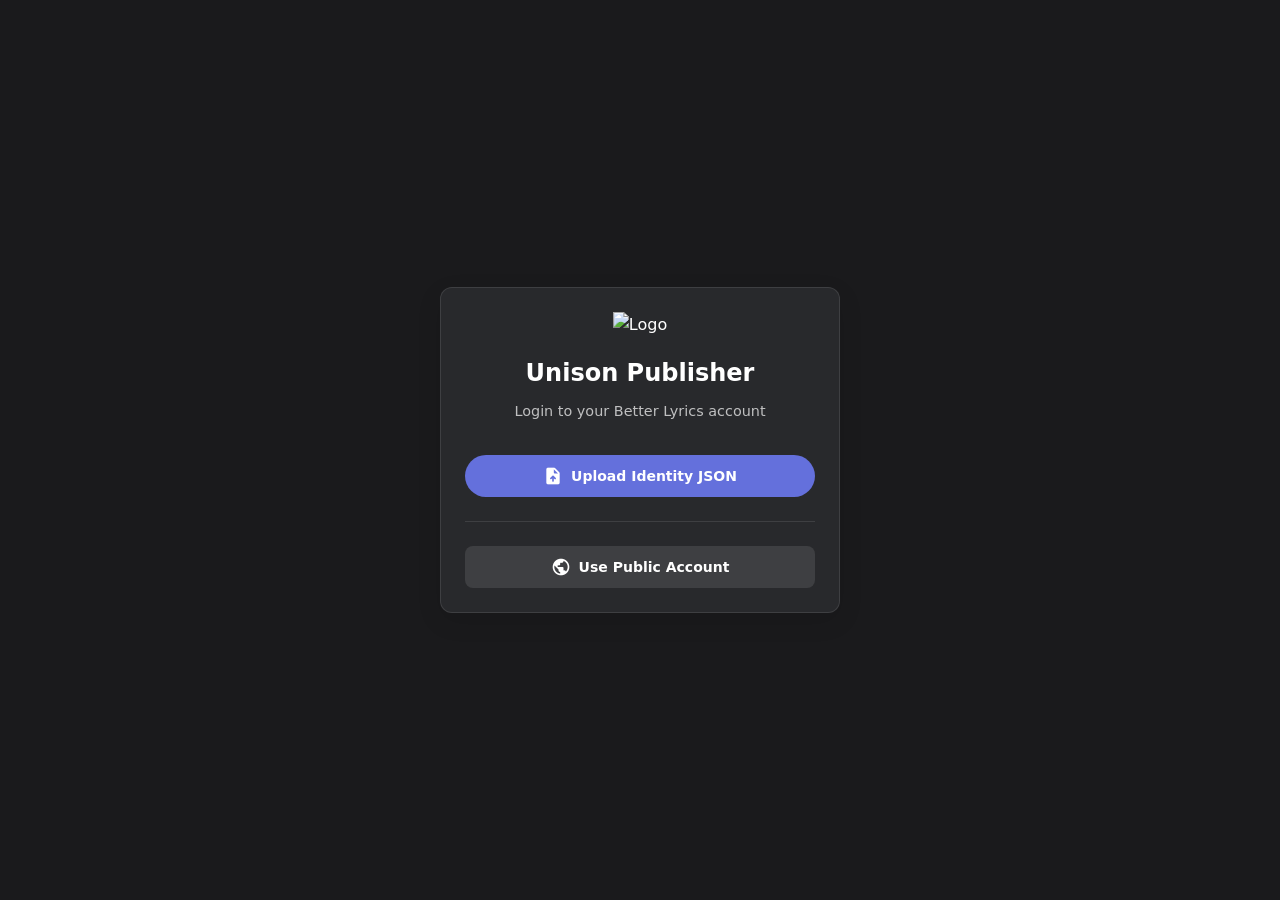
==== index.html @ 0c129eaa "Add files via upload" ====
<!DOCTYPE html>
<html lang="en" data-theme="dark">
<head>
    <meta charset="UTF-8">
    <meta name="viewport" content="width=device-width, initial-scale=1.0">
    <title>Unison | Community Lyrics</title>
    <link rel="stylesheet" href="styles.css">
    <link rel="icon" type="image/svg+xml" href="https://composer.boidu.dev/logo.svg">
</head>
<body id="page-search">

    <header class="top-nav">
        <div class="nav-left">
            <a href="index.html" class="logo">
                <img src="https://better-lyrics.boidu.dev/icons/logo.svg" alt="Unison">
                <div class="logo-text">
                    <h1>Unison</h1>
                    <span>Community Lyrics</span>
                </div>
            </a>
            <nav class="nav-links">
                <a href="index.html" id="nav-search">Search</a>
                <a href="submissions.html" id="nav-submissions">My Submissions</a>
            </nav>
        </div>
        <div class="nav-right">
            <div class="search-bar">
                <span class="material-symbols-rounded">search</span>
                <input type="text" id="global-search" class="input-element" placeholder="Search songs, artists...">
            </div>
            <a href="submit.html" class="btn btn-primary">
                <span class="material-symbols-rounded">add</span> Submit Lyrics
            </a>
            <a href="account.html" class="btn btn-icon" title="Account Settings">
                <span class="material-symbols-rounded">person</span>
            </a>
        </div>
    </header>

    <main>
        <div id="home-default-view">
            <div class="welcome-section animate-fade-up">
                <h2 id="greeting-text">Good Morning, User</h2>
                <p class="text-secondary" id="time-text">-- : --</p>
            </div>
            
            <div class="animate-fade-up" style="animation-delay: 0.1s;">
                <h3 class="mb-2" style="font-size:1.4rem;">Quick access</h3>
                <div class="products-grid">
                    
                    <div class="product-card">
                        <div class="product-header" style="background-image: url('https://camo.githubusercontent.com/0412e5bdfc5dca7a469578ee0e766ab341d1db7f367b1c5e01d2d42c8129c555/68747470733a2f2f7265732e636c6f7564696e6172792e636f6d2f626f6964752f696d6167652f75706c6f61642f745f62616e6e65722f76313735393533363833332f626c2f62616e6e65722e706e67');">
                            <div class="product-icon">
                                <img src="https://better-lyrics.boidu.dev/icons/logo.svg" alt="Better Lyrics">
                            </div>
                        </div>
                        <div class="product-body">
                            <h3 class="product-title">Better Lyrics</h3>
                            <p class="product-desc">Enhance YouTube Music with beautiful time-synced lyrics, multilingual support, real-time translations and more.</p>
                            <div class="product-footer">
                                <a href="https://better-lyrics.boidu.dev/" target="_blank" class="btn btn-primary" style="margin-left:auto;">
                                    Visit <span class="material-symbols-rounded" style="font-size: 18px;">arrow_outward</span>
                                </a>
                            </div>
                        </div>
                    </div>

                    <!-- Lyrics Composer -->
                    <div class="product-card">
                        <div class="product-header" style="background: linear-gradient(135deg, #1f2937, #374151);">
                            <div class="product-icon">
                                <img src="https://better-lyrics.boidu.dev/icons/logo.svg" alt="Composer">
                            </div>
                        </div>
                        <div class="product-body">
                            <h3 class="product-title">Lyrics Composer</h3>
                            <p class="product-desc">Advanced, intuitive word-synced lyrics composer designed directly for the Better Lyrics ecosystem.</p>
                            <div class="product-footer">
                                <a href="https://composer.boidu.dev/" target="_blank" class="btn btn-primary" style="margin-left:auto;">
                                    Visit <span class="material-symbols-rounded" style="font-size: 18px;">arrow_outward</span>
                                </a>
                            </div>
                        </div>
                    </div>

                    <!-- LySy -->
                    <div class="product-card">
                        <div class="product-header" style="background: linear-gradient(135deg, #4338ca, #312e81);">
                            <div class="product-icon">
                                <span class="material-symbols-rounded" style="font-size:36px;">lyrics</span>
                            </div>
                        </div>
                        <div class="product-body">
                            <h3 class="product-title">LySy</h3>
                            <p class="product-desc">Simple, lightweight and fast word-synced lyrics composer for creating TTML payloads effortlessly.</p>
                            <div class="product-footer">
                                <a href="https://pxeemo.github.io/LySy/" target="_blank" class="btn btn-primary" style="margin-left:auto;">
                                    Visit <span class="material-symbols-rounded" style="font-size: 18px;">arrow_outward</span>
                                </a>
                            </div>
                        </div>
                    </div>

                </div>
            </div>
        </div>

        <div id="search-results-view" style="display: none;">
            <div class="page-header animate-fade-up">
                <h2 id="search-header">Search Results</h2>
            </div>
            <div class="cards-grid" id="search-results">
            </div>
        </div>
    </main>

    <footer class="app-footer">
        <div class="flex-center gap-1 text-muted" style="font-size: 0.85rem; font-weight: 500;">
            Made by Walker
            <img src="https://github.com/DarkForceFREEFIRE/unison-web/blob/main/logo.png?raw=true" alt="Walker Logo" style="width: 20px; height: 20px; border-radius: 50%; object-fit: cover;">
        </div>
    </footer>

    <script src="app.js"></script>
</body>
</html>
---- styles.css ----
@import url('https://api.fontshare.com/v2/css?f[]=satoshi@400,500,700&display=swap');
@import url('https://fonts.googleapis.com/css2?family=Geist+Mono:wght@400;500;600&display=swap');

@import url('https://fonts.googleapis.com/css2?family=Material+Symbols+Rounded:opsz,wght,FILL,GRAD@24,400,1,0');
@import url('https://fonts.googleapis.com/css2?family=Material+Symbols+Outlined:opsz,wght,FILL,GRAD@24,400,1,0');

:root {
    --font-sans: "Satoshi", ui-sans-serif, system-ui, sans-serif;
    --font-mono: "Geist Mono", ui-monospace, SFMono-Regular, monospace;
    
    
    --bg-base: #1a1a1c;
    --bg-panel: #28292c;
    --bg-elevated: #3e3e41;
    --bg-input: rgba(255, 255, 255, 0.05);
    
    --text-primary: #ffffff;
    --text-secondary: rgba(255, 255, 255, 0.7);
    --text-muted: rgba(255, 255, 255, 0.4);
    
    --border-color: rgba(255, 255, 255, 0.1);
    --border-hover: rgba(255, 255, 255, 0.2);
    
    --btn-bg: rgba(255, 255, 255, 0.1);
    --btn-hover: rgba(255, 255, 255, 0.2);
    
    --accent: #6470dc; 
    --accentlrc: rgb(148, 158, 243); 
    --accent-hover: #818cf8;
    --accent-text: #ffffff;
    --accent-text-lrc: #ffffff;
    
    --danger: #b45555;
    --success: #2ba640;
    
    --radius-sm: 8px;
    --radius-md: 12px;
    --radius-lg: 16px;
}

[data-theme="light"] {
    --bg-base: #f7f7f8;
    --bg-panel: #ffffff;
    --bg-elevated: #e5e5e7;
    --bg-input: rgba(0, 0, 0, 0.05);
    --text-primary: #1a1a1c;
    --text-secondary: rgba(0, 0, 0, 0.7);
    --text-muted: rgba(0, 0, 0, 0.5);
    --border-color: rgba(0, 0, 0, 0.1);
    --border-hover: rgba(0, 0, 0, 0.2);
    --btn-bg: rgba(0, 0, 0, 0.06);
    --btn-hover: rgba(0, 0, 0, 0.12);
    --accent: #5865f2;
    --accent-hover: #4752c4;
    --accent-text-lrc: #000000;
}


::-webkit-scrollbar {
    width: 8px;
    height: 8px;
}
::-webkit-scrollbar-track {
    background: transparent;
}
::-webkit-scrollbar-thumb {
    background: var(--bg-elevated);
    border-radius: 4px;
    border: 1px solid var(--border-color);
}
::-webkit-scrollbar-thumb:hover {
    background: var(--border-hover);
}

* { box-sizing: border-box; margin: 0; padding: 0; }

body {
    background-color: var(--bg-base);
    color: var(--text-primary);
    font-family: var(--font-sans);
    -webkit-font-smoothing: antialiased;
    line-height: 1.6;
    transition: background-color 0.3s ease;
    display: flex;
    flex-direction: column;
    min-height: 100vh;
    overflow-x: hidden;
}

a { color: var(--accent); text-decoration: none; transition: color 0.2s; }
a:hover { color: var(--accent-hover); }
hr { border: none; border-top: 1px solid var(--border-color); margin: 24px 0; }

.material-symbols-rounded {
    font-size: 20px;
    font-Variation-Settings: 'FILL' 1, 'wght' 400, 'GRAD' 0, 'opsz' 24;
}


.flex-between { display: flex; justify-content: space-between; align-items: center; }
.flex-center { display: flex; justify-content: center; align-items: center; }
.gap-1 { gap: 8px; } .gap-2 { gap: 16px; } .gap-3 { gap: 24px; }
.mt-1 { margin-top: 8px; } .mt-2 { margin-top: 16px; } .mt-3 { margin-top: 24px; }
.mb-1 { margin-bottom: 8px; } .mb-2 { margin-bottom: 16px; } .mb-3 { margin-bottom: 24px; }
.text-secondary { color: var(--text-secondary); }
.text-muted { color: var(--text-muted); }


.animate-fade-up {
    animation: fadeUp 0.4s cubic-bezier(0.16, 1, 0.3, 1) forwards;
}

@keyframes fadeUp {
    from { opacity: 0; transform: translateY(15px); }
    to { opacity: 1; transform: translateY(0); }
}

@keyframes spin { 100% { transform: rotate(360deg); } }
.spinner { animation: spin 1s linear infinite; display: inline-block; }


.btn {
    background: var(--btn-bg);
    color: var(--text-primary);
    border: 1px solid transparent;
    padding: 10px 18px;
    border-radius: var(--radius-sm);
    font-family: var(--font-sans);
    font-size: 0.875rem;
    font-weight: 600;
    cursor: pointer;
    transition: all 0.2s;
    display: inline-flex;
    align-items: center;
    gap: 8px;
}
.btn:hover { background: var(--btn-hover); color: var(--accent-text); transform: translateY(-1px); }
.btn:active { transform: translateY(1px); }
.btn-primary { background: var(--accent); color: var(--accent-text); border-radius: 100px;}
.btn-primary:hover { background: var(--accent-hover); }
.btn-danger { background: rgba(180, 85, 85, 0.15); color: var(--danger); }
.btn-danger:hover { background: var(--danger); color: #fff; }
.btn-full { width: 100%; justify-content: center; }
.btn-icon { padding: 10px; border-radius: 50%; }
.btn-small { padding: 6px 12px; font-size: 0.8125rem; }


.panel {
    background: var(--bg-panel);
    border: 1px solid var(--border-color);
    border-radius: var(--radius-md);
    padding: 24px;
    box-shadow: 0 8px 24px rgba(0,0,0,0.1);
}


.form-group { margin-bottom: 20px; width: 100%; }
.form-group label {
    display: block; font-size: 0.75rem; font-weight: 700; color: var(--text-muted);
    text-transform: uppercase; margin-bottom: 8px; letter-spacing: 0.05em;
}
input.input-element, select.input-element, textarea {
    width: 100%; background: var(--bg-input); border: 1px solid var(--border-color);
    border-radius: var(--radius-sm); color: var(--text-primary); padding: 12px 16px;
    font-family: var(--font-sans); font-size: 0.95rem; transition: all 0.2s;
}
textarea { font-family: var(--font-mono); resize: vertical; }
input:focus, select:focus, textarea:focus { outline: none; border-color: var(--accent); background: var(--bg-elevated); }


.top-nav {
    display: flex; justify-content: space-between; align-items: center;
    padding: 16px 32px; background: var(--bg-panel); border-bottom: 1px solid var(--border-color);
    position: sticky; top: 0; z-index: 100;
}
.nav-left, .nav-right { display: flex; align-items: center; gap: 16px; }
.logo { display: flex; align-items: center; gap: 12px; }
.logo img { width: 36px; height: 36px; }
.logo-text h1 { font-size: 1.25rem; margin: 0; line-height: 1.1; letter-spacing: -0.02em; }
.logo-text span { font-size: 0.8rem; color: var(--text-secondary); }

.nav-links { display: flex; gap: 24px; margin-left: 32px; font-weight: 600; font-size: 0.95rem; border-left: 1px solid var(--border-color); padding-left: 32px; }
.nav-links a { color: var(--text-secondary); transition: color 0.2s; }
.nav-links a:hover, .nav-links a.active { color: var(--text-primary); }

.search-bar { position: relative; width: 320px; }
.search-bar .material-symbols-rounded { position: absolute; left: 14px; top: 50%; transform: translateY(-50%); color: var(--text-muted); }
.search-bar input { padding-left: 44px; border-radius: 24px; background: var(--bg-base); }


main { flex: 1; padding: 40px; max-width: 1300px; width: 100%; margin: 0 auto; display: flex; flex-direction: column; }
.page-header { margin-bottom: 32px; text-align: center; }
.page-header h2 { font-size: 2rem; letter-spacing: -0.02em; }


.welcome-section { text-align: center; margin-bottom: 40px; padding: 20px 0; }
.welcome-section h2 { font-size: 2.75rem; letter-spacing: -0.04em; margin-bottom: 8px; }
.products-grid { display: grid; grid-template-columns: repeat(auto-fit, minmax(340px, 1fr)); gap: 24px; margin-top: 16px; }
.product-card {
    background: var(--bg-panel); 
    border: 1px solid var(--border-color); 
    border-radius: var(--radius-md);
    overflow: hidden; display: flex; flex-direction: column; transition: all 0.2s;
}
.product-card:hover { border-color: var(--accent); transform: translateY(-4px); box-shadow: 0 16px 40px rgba(0,0,0,0.15); }
.product-header { height: 160px; background-size: cover; background-position: center; position: relative; display: flex; align-items: center; justify-content: center; }
.product-header::before { content: ''; position: absolute; inset: 0; background: linear-gradient(to bottom, rgba(0,0,0,0.1), rgba(0,0,0,0.8)); }
.product-icon { position: relative; z-index: 1; width: 72px; height: 72px; border-radius: 50%; background: rgba(0, 0, 0, 0.4); backdrop-filter: blur(12px); display: flex; align-items: center; justify-content: center; border: 2px solid rgba(255,255,255,0.2); box-shadow: 0 4px 16px rgba(0,0,0,0.4); }
.product-icon img { width: 36px; height: 36px; object-fit: contain; }
.product-icon .material-symbols-rounded { font-size: 36px; color: #fff; }
.product-body { padding: 24px; display: flex; flex-direction: column; flex: 1; gap: 8px; }
.product-title { font-size: 1.5rem; font-weight: 700; color: var(--text-primary); }
.product-desc { font-size: 0.95rem; color: var(--text-secondary); line-height: 1.5; flex: 1; margin-bottom: 24px;}
.product-footer { display: flex; align-items: center; justify-content: space-between; }


.cards-grid { display: grid; grid-template-columns: repeat(auto-fill, minmax(320px, 1fr)); gap: 20px; }
.card { background: var(--bg-panel); border: 1px solid var(--border-color); border-radius: var(--radius-md); padding: 20px; cursor: pointer; transition: all 0.2s; display: flex; flex-direction: column; justify-content: space-between; }
.card:hover { border-color: var(--accent); transform: translateY(-4px); box-shadow: 0 12px 32px rgba(0,0,0,0.15); }
.card-title { font-size: 1.125rem; font-weight: 600; margin-bottom: 4px; }
.card-artist { font-size: 0.9rem; color: var(--text-secondary); margin-bottom: 16px; }
.card-badges { display: flex; gap: 8px; margin-bottom: 16px; flex-wrap: wrap; }
.badge { font-family: var(--font-mono); font-size: 0.7rem; padding: 4px 8px; border-radius: 6px; border: 1px solid var(--border-color); color: var(--text-secondary); background: var(--bg-input); }
.badge.low { color: #f5a623; border-color: rgba(245, 166, 35, 0.3); background: rgba(245, 166, 35, 0.1); }
.badge.high { color: var(--success); border-color: rgba(43, 166, 64, 0.3); background: rgba(43, 166, 64, 0.1); }
.card-footer { display: flex; justify-content: space-between; align-items: center; font-size: 0.8rem; color: var(--text-muted); font-weight: 500; }

.empty-state { grid-column: 1 / -1; display: flex; justify-content: center; align-items: center; min-height: 250px; width: 100%; text-align: center; font-size: 1.05rem; }


.split-layout { display: grid; gap: 32px; height: calc(100vh - 180px); min-height: 550px; max-height: 900px; }
.submit-layout { grid-template-columns: 1fr 400px; }

.form-pane { display: flex; flex-direction: column; height: 100%; overflow: hidden; }
.pane-content { flex: 1; overflow-y: auto; padding-right: 8px; }
.form-row { display: flex; gap: 20px; }


.detail-container { display: flex; flex-direction: column; gap: 24px; max-width: 1200px; margin: 0 auto; width: 100%; }

.header-card { display: flex; justify-content: space-between; align-items: center; flex-wrap: wrap; gap: 24px; }
.header-info { display: flex; flex-direction: column; gap: 8px; }
.header-info h2 { font-size: 2.25rem; line-height: 1.1; letter-spacing: -0.02em; }
.header-info p { font-size: 1.25rem; font-weight: 500; }
.badges-row { display: flex; gap: 8px; flex-wrap: wrap; margin-top: 8px; }

.score-box { text-align: right; background: var(--bg-input); padding: 16px 24px; border-radius: var(--radius-md); border: 1px solid var(--border-color); display: flex; flex-direction: column; align-items: center; justify-content: center; min-width: 120px; }
.vote-score { font-size: 3rem; font-weight: 700; color: var(--accent); line-height: 1; letter-spacing: -0.05em; }

.action-bar { display: flex; gap: 12px; flex-wrap: wrap; padding-bottom: 24px; border-bottom: 1px solid var(--border-color); }
.action-bar .btn { flex: 1; min-width: max-content; justify-content: center; }

.content-grid { display: grid; grid-template-columns: 1fr 1fr; gap: 24px; align-items: center; margin-bottom: 24px; }

.scrollable-panel {
    padding: 0;
    display: flex;
    flex-direction: column;
    max-height: 65vh;
    overflow: hidden; 
}
.panel-header { padding: 16px 24px; border-bottom: 1px solid var(--border-color); background: var(--bg-panel); position: sticky; top: 0; z-index: 10; }
.panel-body {
    padding: 24px;
    overflow-y: auto;
    flex: 1;
    min-height: 0; 
}


.section-label { display: block; font-size: 0.75rem; font-weight: 700; color: var(--text-muted); text-transform: uppercase; margin-bottom: 12px; letter-spacing: 0.05em; flex-shrink: 0; }
#preview-box, #det-preview { font-family: var(--font-sans); white-space: pre-wrap; font-size: 1.05rem; line-height: 1.8; color: var(--text-primary); word-wrap: break-word;}
#det-raw { font-family: var(--font-mono); white-space: pre-wrap; font-size: 0.85rem; color: var(--text-secondary); word-wrap: break-word;}


#toast-container { position: fixed; bottom: 32px; right: 32px; z-index: 9999; display: flex; flex-direction: column; gap: 12px; pointer-events: none; }
.toast { display: flex; align-items: center; gap: 12px; padding: 16px 24px; background: var(--bg-panel); color: var(--text-primary); border-radius: var(--radius-md); box-shadow: 0 12px 40px rgba(0,0,0,0.3); border: 1px solid var(--border-color); font-weight: 600; font-size: 0.95rem; animation: toastEnter 0.4s cubic-bezier(0.16, 1, 0.3, 1) forwards; pointer-events: auto; }
.toast.hide { animation: toastExit 0.3s ease-in forwards; }
.toast-success { border-left: 4px solid var(--success); }
.toast-error { border-left: 4px solid var(--danger); }
.toast-info { border-left: 4px solid var(--accent); }

@keyframes toastEnter { from { opacity: 0; transform: translateY(20px) scale(0.95); } to { opacity: 1; transform: translateY(0) scale(1); } }
@keyframes toastExit { from { opacity: 1; transform: scale(1); } to { opacity: 0; transform: scale(0.95); } }


dialog { background: var(--bg-panel); color: var(--text-primary); border: 1px solid var(--border-color); border-radius: var(--radius-md); padding: 32px; width: 440px; margin: auto; box-shadow: 0 24px 64px rgba(0,0,0,0.5); }
dialog::backdrop { background: rgba(0, 0, 0, 0.7); backdrop-filter: blur(8px); }


.app-footer { padding: 24px; margin-top: auto; border-top: 1px solid var(--border-color); background: var(--bg-base); }

@media (max-width: 960px) {
    
    main { padding: 20px; }
    .split-layout { grid-template-columns: 1fr; height: auto; min-height: auto; max-height: none;}
    .form-pane, .pane-content { overflow: visible; height: auto; padding-right: 0;}
    .form-row { flex-direction: column; gap: 0; }
    
    
    .top-nav { flex-direction: column; align-items: stretch; padding: 16px 20px; gap: 16px; }
    .nav-left { flex-direction: column; align-items: flex-start; gap: 12px; }
    .nav-links { margin-left: 0; padding-left: 0; border-left: none; width: 100%; display: flex; gap: 16px; }
    .nav-right { width: 100%; justify-content: space-between; }
    .search-bar { width: 100%; flex: 1; margin-right: 12px; }
    
    
    dialog { width: 90%; max-width: 400px; padding: 24px; }
    
    
    .content-grid { grid-template-columns: 1fr; }
    .header-card { flex-direction: column; align-items: flex-start; }
    .score-box { width: 100%; flex-direction: row; justify-content: space-between; padding: 12px 20px; }
    .action-bar { flex-direction: column; }
    .scrollable-panel { max-height: 500px; }
    
    #toast-container { bottom: 16px; right: 16px; left: 16px; align-items: center; }
    .toast { width: 100%; justify-content: center; }

    
    .welcome-section h2 { font-size: 2rem; }
    .page-header h2 { font-size: 1.5rem; }
    .vote-score { font-size: 2.5rem; }
}



.preview-pane { display: flex; flex-direction: column; height: 100%; max-height: 700px; overflow: hidden; }
.media-container { background: #000; width: 100%; aspect-ratio: 16 / 9; border-radius: var(--radius-sm); margin-bottom: 16px; overflow: hidden; position: relative; }
#yt-player-container, #yt-player { width: 100%; height: 100%; position: absolute; top: 0; left: 0; }
#media-placeholder { position: absolute; inset: 0; display: flex; flex-direction: column; align-items: center; justify-content: center; z-index: 5; pointer-events: none; color: var(--text-muted); background: #111; }
#media-error-overlay { position: absolute; inset: 0; background: rgba(0,0,0,0.85); backdrop-filter: blur(8px); color: white; display: flex; flex-direction: column; justify-content: center; align-items: center; text-align: center; padding: 20px; z-index: 10; border: 1px solid rgba(255,255,255,0.1); border-radius: inherit; }

#custom-audio-player { position: absolute; inset: 0; width: 100%; height: 100%; display: flex; flex-direction: column; align-items: center; justify-content: center; background: #111; color: white; z-index: 6; }
.player-bg { position: absolute; inset: -10%; width: 120%; height: 120%; background-size: cover; background-position: center; filter: blur(25px) brightness(0.4); z-index: 1; transition: background-image 0.5s ease; }
.player-content { position: relative; z-index: 2; display: flex; flex-direction: column; align-items: center; justify-content: center; padding: 20px; text-align: center; width: 100%; }
#player-cover { width: 110px; height: 110px; border-radius: 12px; object-fit: cover; box-shadow: 0 12px 32px rgba(0,0,0,0.5); margin-bottom: 16px; background: #222; border: 1px solid rgba(255,255,255,0.1); }
#player-title { font-size: 1.3rem; font-weight: 700; margin-bottom: 4px; display: -webkit-box; -webkit-line-clamp: 1; -webkit-box-orient: vertical; overflow: hidden; text-shadow: 0 2px 8px rgba(0,0,0,0.5); width: 90%;}
#player-artist { font-size: 0.9rem; color: rgba(255,255,255,0.7); text-shadow: 0 2px 8px rgba(0,0,0,0.5); width: 90%; display: -webkit-box; -webkit-line-clamp: 1; -webkit-box-orient: vertical; overflow: hidden;}
.player-controls-wrapper { position: absolute; bottom: 0; left: 0; right: 0; z-index: 3; background: linear-gradient(to top, rgba(0,0,0,0.95), transparent); padding: 40px 20px 16px; display: flex; flex-direction: column; gap: 12px; opacity: 0; transition: opacity 0.3s ease, transform 0.3s ease; transform: translateY(10px); }
#custom-audio-player:hover .player-controls-wrapper, #custom-audio-player:focus-within .player-controls-wrapper { opacity: 1; transform: translateY(0); }
.progress-row { display: flex; align-items: center; gap: 12px; font-size: 0.75rem; font-variant-numeric: tabular-nums; color: rgba(255,255,255,0.8); }
.progress-container { flex: 1; height: 6px; background: rgba(255,255,255,0.2); border-radius: 3px; cursor: pointer; position: relative; }
.progress-bar { height: 100%; background: var(--accent); border-radius: 3px; width: 0%; pointer-events: none; transition: width 0.1s linear; position: relative; }
.progress-bar::after { content: ''; position: absolute; right: -5px; top: 50%; transform: translateY(-50%); width: 10px; height: 10px; background: #fff; border-radius: 50%; box-shadow: 0 0 4px rgba(0,0,0,0.5); }
.controls-row { display: flex; justify-content: center; align-items: center; }
.play-btn { background: #fff; color: #000; border: none; width: 44px; height: 44px; border-radius: 50%; display: flex; align-items: center; justify-content: center; cursor: pointer; transition: transform 0.2s, background 0.2s; box-shadow: 0 4px 12px rgba(0,0,0,0.3); }
.play-btn:hover { transform: scale(1.08); background: #f0f0f0; }
.hidden { display: none !important; }


#sync-preview-content, #det-preview {
    flex: 1; overflow-y: auto; padding: 50% 24px; display: flex; flex-direction: column; 
    gap: 20px; position: relative; scroll-behavior: smooth;
    mask-image: linear-gradient(to bottom, transparent, black 15%, black 85%, transparent);
    -webkit-mask-image: linear-gradient(to bottom, transparent, black 15%, black 85%, transparent);
}
#sync-preview-content::-webkit-scrollbar, #det-preview::-webkit-scrollbar { display: none; }

.lyric-line { 
    font-size: 1.4rem; line-height: 1.4; color: var(--text-muted); 
    transition: color 0.4s ease, filter 0.4s ease, opacity 0.4s ease, transform 0.4s ease;
    font-weight: 500; opacity: 0.4; filter: blur(1.5px); transform-origin: left center;
}
.lyric-line.active { 
    color: var(--accent-text-lrc); font-weight: 700; opacity: 1; filter: blur(0);
    transform: scale(1.02); 
}
.lyric-word { 
    display: inline-block; white-space: pre-wrap;
    transition: color 0.15s ease-out; 
}
.lyric-word.active { color: var(--accent); }


.lyric-word.bg-vocal {
    font-size: 0.75em;
    opacity: 0.8;
    font-style: italic;
}
.lyric-line.agent-v2 .lyric-word.active {
    color: var(--accentlrc); 
}


.source-tabs { display: flex; gap: 8px; margin-bottom: 16px; background: var(--bg-input); padding: 4px; border-radius: 8px; }
.source-tab { flex: 1; padding: 8px; text-align: center; cursor: pointer; border-radius: 6px; font-size: 0.8rem; font-weight: 700; opacity: 0.6; transition: all 0.2s;}
.source-tab.active { background: var(--bg-panel); opacity: 1; color: var(--accent); box-shadow: 0 2px 8px rgba(0,0,0,0.1); }
.detail-container .media-container {
    width: 100%;
    aspect-ratio: 16 / 9;
    border-radius: var(--radius-md);
    overflow: hidden;
    position: relative;
    background: #000;
}

.content-grid.split-view { 
    display: grid; 
    grid-template-columns: 1fr; 
    gap: 24px; 
    align-items: stretch; 
}

@media (min-width: 960px) {
    .content-grid.split-view {
        
        grid-template-columns: 1.4fr 1fr; 
    }
}

.detail-container .media-container {
    width: 100%;
    aspect-ratio: 16 / 9;
    border-radius: var(--radius-md);
    overflow: hidden;
    position: relative;
    background: #000;
    margin-bottom: 0;
}

.scrollable-panel {
    display: flex;
    flex-direction: column;
    height: 100%;
    max-height: 520px; 
}


.panel-header:hover {
    background: var(--btn-hover);
}

#det-raw { 
    font-family: var(--font-mono); 
    white-space: pre-wrap; 
    font-size: 0.85rem; 
    color: var(--text-secondary); 
    word-wrap: break-word;
    margin: 0;
}

.hidden {
    display: none !important;
}
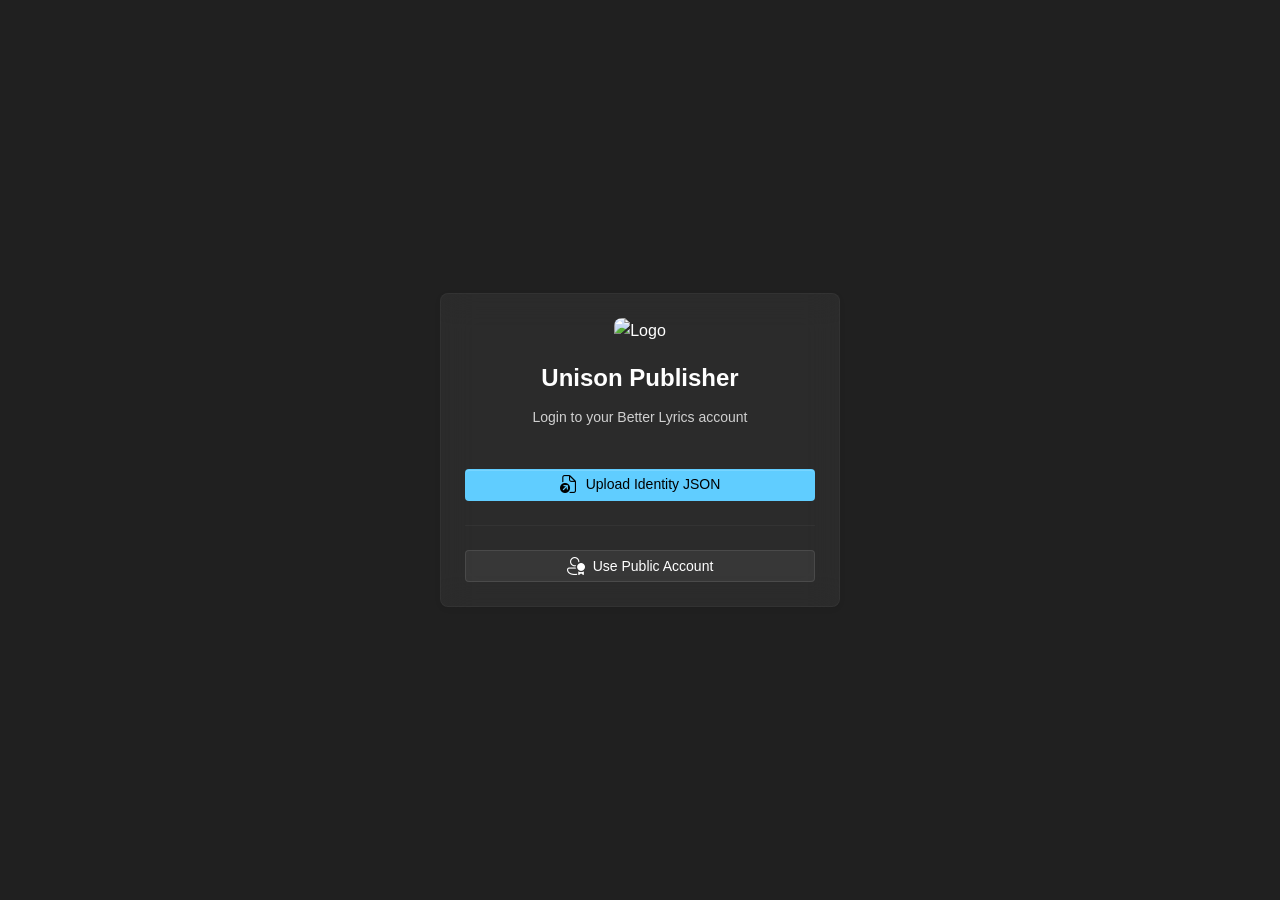
==== commit 596355f3: "Add files via upload" ====
--- a/index.html
+++ b/index.html
@@ -1,18 +1,24 @@
 <!DOCTYPE html>
-<html lang="en" data-theme="dark">
+<html lang="en">
+
 <head>
     <meta charset="UTF-8">
     <meta name="viewport" content="width=device-width, initial-scale=1.0">
     <title>Unison | Community Lyrics</title>
+    <script>
+        const theme = localStorage.getItem('unisonTheme') || 'dark';
+        document.documentElement.setAttribute('data-theme', theme);
+    </script>
     <link rel="stylesheet" href="styles.css">
-    <link rel="icon" type="image/svg+xml" href="https://composer.boidu.dev/logo.svg">
+    <link rel="icon" type="image/svg+xml" href="logo_mono.svg">
 </head>
+
 <body id="page-search">
 
     <header class="top-nav">
         <div class="nav-left">
             <a href="index.html" class="logo">
-                <img src="https://better-lyrics.boidu.dev/icons/logo.svg" alt="Unison">
+                <img src="logo.svg" alt="Unison">
                 <div class="logo-text">
                     <h1>Unison</h1>
                     <span>Community Lyrics</span>
@@ -24,15 +30,21 @@
             </nav>
         </div>
         <div class="nav-right">
+
+
+            <a href="submit.html" class="btn btn-primary">
+                <span class="fluent-icon"></span> <span class="hide-mobile">Submit Lyrics</span>
+            </a>
             <div class="search-bar">
-                <span class="material-symbols-rounded">search</span>
+                <span class="fluent-icon"></span>
                 <input type="text" id="global-search" class="input-element" placeholder="Search songs, artists...">
             </div>
-            <a href="submit.html" class="btn btn-primary">
-                <span class="material-symbols-rounded">add</span> Submit Lyrics
-            </a>
+            <button class="btn btn-icon" onclick="openFeedbackHub()" title="Feedback Hub">
+                <span class="fluent-icon"></span>
+            </button>
+
             <a href="account.html" class="btn btn-icon" title="Account Settings">
-                <span class="material-symbols-rounded">person</span>
+                <span class="fluent-icon"></span>
             </a>
         </div>
     </header>
@@ -43,84 +55,121 @@
                 <h2 id="greeting-text">Good Morning, User</h2>
                 <p class="text-secondary" id="time-text">-- : --</p>
             </div>
-            
+
             <div class="animate-fade-up" style="animation-delay: 0.1s;">
                 <h3 class="mb-2" style="font-size:1.4rem;">Quick access</h3>
                 <div class="products-grid">
-                    
+
+                    <!-- Card 1 -->
                     <div class="product-card">
-                        <div class="product-header" style="background-image: url('https://camo.githubusercontent.com/0412e5bdfc5dca7a469578ee0e766ab341d1db7f367b1c5e01d2d42c8129c555/68747470733a2f2f7265732e636c6f7564696e6172792e636f6d2f626f6964752f696d6167652f75706c6f61642f745f62616e6e65722f76313735393533363833332f626c2f62616e6e65722e706e67');">
+                        <div class="product-header header-gradient-1">
                             <div class="product-icon">
-                                <img src="https://better-lyrics.boidu.dev/icons/logo.svg" alt="Better Lyrics">
+                                <img src="logo_mono.svg" alt="Better Lyrics">
                             </div>
                         </div>
                         <div class="product-body">
                             <h3 class="product-title">Better Lyrics</h3>
-                            <p class="product-desc">Enhance YouTube Music with beautiful time-synced lyrics, multilingual support, real-time translations and more.</p>
+                            <p class="product-desc">Enhance YouTube Music with beautiful time-synced lyrics,
+                                multilingual support, real-time translations and more.</p>
                             <div class="product-footer">
-                                <a href="https://better-lyrics.boidu.dev/" target="_blank" class="btn btn-primary" style="margin-left:auto;">
-                                    Visit <span class="material-symbols-rounded" style="font-size: 18px;">arrow_outward</span>
+                                <a href="https://better-lyrics.boidu.dev/" target="_blank"
+                                    class="btn btn-primary btn-visit">
+                                    Visit <span class="fluent-icon icon-sm"></span>
                                 </a>
                             </div>
                         </div>
                     </div>
 
-                    <!-- Lyrics Composer -->
+                    <!-- Card 2 -->
                     <div class="product-card">
-                        <div class="product-header" style="background: linear-gradient(135deg, #1f2937, #374151);">
+                        <div class="product-header header-gradient-2">
                             <div class="product-icon">
-                                <img src="https://better-lyrics.boidu.dev/icons/logo.svg" alt="Composer">
+                                <span class="fluent-icon icon-lg"></span>
                             </div>
                         </div>
                         <div class="product-body">
                             <h3 class="product-title">Lyrics Composer</h3>
-                            <p class="product-desc">Advanced, intuitive word-synced lyrics composer designed directly for the Better Lyrics ecosystem.</p>
+                            <p class="product-desc">Advanced, intuitive word-synced lyrics composer designed
+                                directly for the Better Lyrics ecosystem.</p>
                             <div class="product-footer">
-                                <a href="https://composer.boidu.dev/" target="_blank" class="btn btn-primary" style="margin-left:auto;">
-                                    Visit <span class="material-symbols-rounded" style="font-size: 18px;">arrow_outward</span>
+                                <a href="https://composer.boidu.dev/" target="_blank" class="btn btn-primary btn-visit">
+                                    Visit <span class="fluent-icon icon-sm"></span>
                                 </a>
                             </div>
                         </div>
                     </div>
 
-                    <!-- LySy -->
+                    <!-- Card 3 -->
                     <div class="product-card">
-                        <div class="product-header" style="background: linear-gradient(135deg, #4338ca, #312e81);">
+                        <div class="product-header header-gradient-3">
                             <div class="product-icon">
-                                <span class="material-symbols-rounded" style="font-size:36px;">lyrics</span>
+                                <span class="fluent-icon icon-lg"></span>
                             </div>
                         </div>
                         <div class="product-body">
                             <h3 class="product-title">LySy</h3>
-                            <p class="product-desc">Simple, lightweight and fast word-synced lyrics composer for creating TTML payloads effortlessly.</p>
+                            <p class="product-desc">Simple, lightweight and fast word-synced lyrics composer for
+                                creating ELRC payloads effortlessly.</p>
                             <div class="product-footer">
-                                <a href="https://pxeemo.github.io/LySy/" target="_blank" class="btn btn-primary" style="margin-left:auto;">
-                                    Visit <span class="material-symbols-rounded" style="font-size: 18px;">arrow_outward</span>
+                                <a href="https://pxeemo.github.io/LySy/" target="_blank"
+                                    class="btn btn-primary btn-visit">
+                                    Visit <span class="fluent-icon icon-sm"></span>
                                 </a>
                             </div>
                         </div>
                     </div>
 
                 </div>
+
+                <div class="animate-fade-up" style="animation-delay: 0.2s; margin-top: 48px;">
+                    <h3 class="mb-2" style="font-size:1.4rem;">Community Members</h3>
+                    <p class="text-secondary mb-3" style="font-size: 0.95rem; margin-top: -8px;">Say hello to
+                        recently
+                        active Unison users.</p>
+
+                    <div class="users-grid" id="active-users-list">
+
+                        <div class="empty-state text-secondary" style="min-height: 120px;">
+                            <span class="fluent-icon spinner" style="vertical-align: middle; margin-right:8px;"></span>
+                            Loading members...
+                        </div>
+                    </div>
+                </div>
             </div>
-        </div>
 
-        <div id="search-results-view" style="display: none;">
-            <div class="page-header animate-fade-up">
-                <h2 id="search-header">Search Results</h2>
+            <div id="search-results-view" style="display: none;">
+                <div class="page-header animate-fade-up">
+                    <h2 id="search-header">Search Results</h2>
+                </div>
+                <div class="cards-grid" id="search-results">
+
+                </div>
             </div>
-            <div class="cards-grid" id="search-results">
-            </div>
-        </div>
     </main>
 
-    <footer class="app-footer">
-        <div class="flex-center gap-1 text-muted" style="font-size: 0.85rem; font-weight: 500;">
-            Made by Walker
-            <img src="https://github.com/DarkForceFREEFIRE/unison-web/blob/main/logo.png?raw=true" alt="Walker Logo" style="width: 20px; height: 20px; border-radius: 50%; object-fit: cover;">
+    <dialog id="feedback-dialog">
+        <div class="flex-between" style="margin-bottom: 16px;">
+            <h3 style="font-size: 1.5rem; margin: 0;">Feedback Hub</h3>
+            <button class="btn btn-icon btn-small-close"
+                onclick="document.getElementById('feedback-dialog').close()"><span class="fluent-icon"></span></button>
         </div>
-    </footer>
+        <p class="text-secondary mb-3" style="font-size: 0.9rem;">Share feature requests or report bugs.</p>
 
+        <div class="form-group">
+            <textarea id="feedback-input" class="input-element" rows="3"
+                placeholder="What should we improve?"></textarea>
+        </div>
+        <button class="btn btn-primary btn-full mb-3" onclick="submitFeedback()">Submit Feedback</button>
+
+        <h4 class="mb-2" style="font-size: 0.9rem; color: var(--text-muted); text-transform: uppercase;">Your Recent
+            Feedback</h4>
+        <div id="feedback-list"
+            style="max-height: 250px; overflow-y: auto; display: flex; flex-direction: column; gap: 8px;">
+        </div>
+    </dialog>
+    <script src="https://unpkg.com/@studio-freight/lenis@1.0.42/dist/lenis.min.js"></script>
     <script src="app.js"></script>
+
 </body>
+
 </html>
--- a/styles.css
+++ b/styles.css
@@ -1,445 +1,1824 @@
-@import url('https://api.fontshare.com/v2/css?f[]=satoshi@400,500,700&display=swap');
-@import url('https://fonts.googleapis.com/css2?family=Geist+Mono:wght@400;500;600&display=swap');
-
 @import url('https://fonts.googleapis.com/css2?family=Material+Symbols+Rounded:opsz,wght,FILL,GRAD@24,400,1,0');
-@import url('https://fonts.googleapis.com/css2?family=Material+Symbols+Outlined:opsz,wght,FILL,GRAD@24,400,1,0');
+
+@font-face {
+    font-family: "Segoe UI File";
+    src: local("Segoe UI Variable"), local("Segoe UI");
+}
+
+@font-face {
+    font-family: 'Segoe Fluent Icons';
+    src: url('./font/SegoeIcons.ttf') format('truetype');
+}
+
+.fluent-icon {
+    font-family: 'Segoe Fluent Icons';
+    font-style: normal;
+    font-weight: 400;
+    font-size: 18px;
+    display: inline-block;
+    text-align: center;
+    line-height: 1;
+    -webkit-font-smoothing: antialiased;
+}
 
 :root {
-    --font-sans: "Satoshi", ui-sans-serif, system-ui, sans-serif;
-    --font-mono: "Geist Mono", ui-monospace, SFMono-Regular, monospace;
-    
-    
-    --bg-base: #1a1a1c;
-    --bg-panel: #28292c;
-    --bg-elevated: #3e3e41;
-    --bg-input: rgba(255, 255, 255, 0.05);
-    
-    --text-primary: #ffffff;
-    --text-secondary: rgba(255, 255, 255, 0.7);
-    --text-muted: rgba(255, 255, 255, 0.4);
-    
-    --border-color: rgba(255, 255, 255, 0.1);
-    --border-hover: rgba(255, 255, 255, 0.2);
-    
-    --btn-bg: rgba(255, 255, 255, 0.1);
-    --btn-hover: rgba(255, 255, 255, 0.2);
-    
-    --accent: #6470dc; 
-    --accentlrc: rgb(148, 158, 243); 
-    --accent-hover: #818cf8;
+    --font-sans: "Segoe UI Variable Text", "Segoe UI Variable", "Segoe UI File", "Segoe UI", -apple-system, sans-serif;
+    --font-mono: "Cascadia Code", "Consolas", monospace;
+
+    --prod1-bg: linear-gradient(135deg, #cc7979, #95acd1);
+    --prod2-bg: linear-gradient(135deg, #7498ca, #7f97be);
+    --prod3-bg: linear-gradient(135deg, #7a73c5, #5550dd);
+
+    --layer-bg: #F3F3F3;
+    --bg-elevated: #ffffffb7;
+    --card-bg: rgba(255, 255, 255, 0.87);
+    --card-border: rgba(215, 215, 215, 0.705);
+    --text-primary: rgba(0, 0, 0, 0.895);
     --accent-text: #ffffff;
-    --accent-text-lrc: #ffffff;
-    
-    --danger: #b45555;
-    --success: #2ba640;
-    
-    --radius-sm: 8px;
-    --radius-md: 12px;
-    --radius-lg: 16px;
-}
-
-[data-theme="light"] {
-    --bg-base: #f7f7f8;
-    --bg-panel: #ffffff;
-    --bg-elevated: #e5e5e7;
-    --bg-input: rgba(0, 0, 0, 0.05);
-    --text-primary: #1a1a1c;
-    --text-secondary: rgba(0, 0, 0, 0.7);
-    --text-muted: rgba(0, 0, 0, 0.5);
-    --border-color: rgba(0, 0, 0, 0.1);
-    --border-hover: rgba(0, 0, 0, 0.2);
-    --btn-bg: rgba(0, 0, 0, 0.06);
-    --btn-hover: rgba(0, 0, 0, 0.12);
-    --accent: #5865f2;
-    --accent-hover: #4752c4;
+    --accent-text-primary: rgba(255, 255, 255, 0.895);
+    --text-secondary: rgba(0, 0, 0, 0.605);
+    --text-muted: rgba(0, 0, 0, 0.45);
+
+    --accent: #005FB8;
+    --accent-hover: #0050A0;
+    --accent-active: #004285;
+    --active-word: #4ac900;
+
+    --accentlrcmain: #136f99;
+    --lyric-active: #303030;
+    --lyric-shadow: rgba(88, 202, 255, 0.637);
+    --accentlrc: #7538ad;
+    --word-color: #000000;
     --accent-text-lrc: #000000;
-}
-
-
-::-webkit-scrollbar {
-    width: 8px;
-    height: 8px;
-}
-::-webkit-scrollbar-track {
-    background: transparent;
-}
-::-webkit-scrollbar-thumb {
-    background: var(--bg-elevated);
-    border-radius: 4px;
-    border: 1px solid var(--border-color);
-}
-::-webkit-scrollbar-thumb:hover {
-    background: var(--border-hover);
-}
-
-* { box-sizing: border-box; margin: 0; padding: 0; }
+
+    --control-fill: rgba(255, 255, 255, 0.7);
+    --control-stroke: rgba(0, 0, 0, 0.06);
+    --control-stroke-bottom: rgba(0, 0, 0, 0.16);
+    --control-hover: rgba(249, 249, 249, 0.5);
+    --control-active: rgba(249, 249, 249, 0.3);
+
+    --danger: #D13438;
+    --success: #107C10;
+
+    --radius-sm: 4px;
+    --radius-md: 8px;
+    --radius-lg: 12px;
+
+    --easing: cubic-bezier(0.1, 0.9, 0.2, 1);
+    --duration-fast: 167ms;
+    --duration-normal: 300ms;
+    --duration-slow: 1s;
+    --duration-spin: 1s;
+    --dropdown-bg: rgba(255, 255, 255, 0.95);
+    --orb-bg-filled: rgba(0, 95, 184, 0.06);
+}
+
+[data-theme="dark"] {
+
+    --layer-bg: #202020;
+    --bg-elevated: #49494993;
+    --card-bg: rgba(255, 255, 255, 0.05);
+    --card-border: rgba(255, 255, 255, 0.041);
+    --text-primary: #FFFFFF;
+    --accent-text-primary: rgba(0, 0, 0, 0.895);
+    --text-secondary: rgba(255, 255, 255, 0.78);
+    --text-muted: rgba(255, 255, 255, 0.53);
+
+    --prod1-bg: linear-gradient(135deg, #371f1f, #374151);
+    --prod2-bg: linear-gradient(135deg, #1f2937, #374151);
+    --prod3-bg: linear-gradient(135deg, #4338ca, #312e81);
+    ;
+
+    --accent: #60CDFF;
+    --active-word: #FFFFFF;
+    --accent-hover: #58BFED;
+    --accent-active: #50B0D9;
+    --accent-text: #000000;
+
+    --accentlrcmain: #94ddff;
+    --lyric-active: #FFFFFF;
+    --lyric-shadow: rgba(255, 255, 255, 0.4);
+    --accentlrc: #cf81ff;
+    --accent-text-lrc: #FFFFFF;
+    --word-color: #ffffffd8;
+
+    --control-fill: rgba(255, 255, 255, 0.06);
+    --control-stroke: rgba(255, 255, 255, 0.09);
+    --control-stroke-bottom: rgba(255, 255, 255, 0.09);
+    --control-hover: rgba(255, 255, 255, 0.08);
+    --control-active: rgba(255, 255, 255, 0.03);
+
+    --danger: #d8192f;
+    --success: #46943b;
+    --dropdown-bg: rgba(32, 32, 32, 0.95);
+    --orb-bg-filled: rgba(96, 205, 255, 0.1);
+}
+
+/* --- Base Resets & Layout --- */
+* {
+    box-sizing: border-box;
+    margin: 0;
+    padding: 0;
+}
 
 body {
-    background-color: var(--bg-base);
+    background-color: var(--layer-bg);
     color: var(--text-primary);
     font-family: var(--font-sans);
     -webkit-font-smoothing: antialiased;
     line-height: 1.6;
-    transition: background-color 0.3s ease;
+    transition: background-color 0.3s ease, color 0.3s ease;
     display: flex;
     flex-direction: column;
     min-height: 100vh;
     overflow-x: hidden;
 }
 
-a { color: var(--accent); text-decoration: none; transition: color 0.2s; }
-a:hover { color: var(--accent-hover); }
-hr { border: none; border-top: 1px solid var(--border-color); margin: 24px 0; }
+a {
+    color: var(--accent);
+    text-decoration: none;
+    transition: color var(--duration-fast);
+}
+
+a:hover {
+    color: var(--accent-hover);
+}
+
+hr {
+    border: none;
+    border-top: 1px solid var(--card-border);
+    margin: 24px 0;
+}
 
 .material-symbols-rounded {
     font-size: 20px;
     font-Variation-Settings: 'FILL' 1, 'wght' 400, 'GRAD' 0, 'opsz' 24;
 }
 
-
-.flex-between { display: flex; justify-content: space-between; align-items: center; }
-.flex-center { display: flex; justify-content: center; align-items: center; }
-.gap-1 { gap: 8px; } .gap-2 { gap: 16px; } .gap-3 { gap: 24px; }
-.mt-1 { margin-top: 8px; } .mt-2 { margin-top: 16px; } .mt-3 { margin-top: 24px; }
-.mb-1 { margin-bottom: 8px; } .mb-2 { margin-bottom: 16px; } .mb-3 { margin-bottom: 24px; }
-.text-secondary { color: var(--text-secondary); }
-.text-muted { color: var(--text-muted); }
-
-
+/*Scrollbars*/
+::-webkit-scrollbar {
+    width: 14px;
+    height: 14px;
+}
+
+::-webkit-scrollbar-track {
+    background: transparent;
+}
+
+::-webkit-scrollbar-thumb {
+    background-color: var(--text-muted);
+    border: 4px solid transparent;
+    background-clip: content-box;
+    border-radius: 10px;
+}
+
+::-webkit-scrollbar-thumb:hover {
+    background-color: var(--text-secondary);
+}
+
+/*Utilities*/
+.flex-between {
+    display: flex;
+    justify-content: space-between;
+    align-items: center;
+}
+
+.flex-center {
+    display: flex;
+    justify-content: center;
+    align-items: center;
+}
+
+.gap-1 {
+    gap: 8px;
+}
+
+.gap-2 {
+    gap: 16px;
+}
+
+.gap-3 {
+    gap: 24px;
+}
+
+.mt-1 {
+    margin-top: 8px;
+}
+
+.mt-2 {
+    margin-top: 16px;
+}
+
+.mt-3 {
+    margin-top: 24px;
+}
+
+.mb-1 {
+    margin-bottom: 8px;
+}
+
+.mb-2 {
+    margin-bottom: 16px;
+}
+
+.mb-3 {
+    margin-bottom: 24px;
+}
+
+.text-secondary {
+    color: var(--text-secondary);
+}
+
+.text-muted {
+    color: var(--text-muted);
+}
+
+/*Feedback hub*/
+
+dialog {
+    background: var(--card-bg);
+    color: var(--text-primary);
+    border: 1px solid var(--card-border);
+    border-radius: var(--radius-md);
+    padding: 24px;
+    width: 440px;
+    margin: auto;
+    box-shadow: 0 24px 64px rgba(0, 0, 0, 0.2);
+    backdrop-filter: blur(20px);
+    -webkit-backdrop-filter: blur(20px);
+}
+
+dialog::backdrop {
+    background: rgba(0, 0, 0, 0.4);
+    backdrop-filter: blur(4px);
+}
+
+#feedback-dialog h3 {
+    margin-bottom: 16px;
+    font-size: 1.5rem;
+    letter-spacing: -0.02em;
+}
+
+#feedback-list {
+    max-height: 250px;
+    overflow-y: auto;
+    display: flex;
+    flex-direction: column;
+    gap: 8px;
+}
+
+/*Animations*/
 .animate-fade-up {
-    animation: fadeUp 0.4s cubic-bezier(0.16, 1, 0.3, 1) forwards;
-}
-
-@keyframes fadeUp {
-    from { opacity: 0; transform: translateY(15px); }
-    to { opacity: 1; transform: translateY(0); }
-}
-
-@keyframes spin { 100% { transform: rotate(360deg); } }
-.spinner { animation: spin 1s linear infinite; display: inline-block; }
-
-
+    animation: fluentFadeIn var(--duration-normal) var(--easing) forwards;
+}
+
+@keyframes fluentFadeIn {
+    0% {
+        opacity: 0;
+        transform: translateY(12px);
+    }
+
+    100% {
+        opacity: 1;
+        transform: translateY(0);
+    }
+}
+
+@keyframes spin {
+    100% {
+        transform: rotate(360deg);
+    }
+}
+
+.spinner,
+.fluent-icon.spinner,
+.material-symbols-rounded.spinner {
+    animation: spin var(--duration-spin) linear infinite;
+    display: inline-block;
+}
+
+/* --- WinUI Buttons --- */
 .btn {
-    background: var(--btn-bg);
+    background: var(--control-fill);
     color: var(--text-primary);
-    border: 1px solid transparent;
-    padding: 10px 18px;
+    border: 1px solid var(--control-stroke);
+    border-bottom-color: var(--control-stroke-bottom);
+    padding: 6px 16px;
     border-radius: var(--radius-sm);
     font-family: var(--font-sans);
-    font-size: 0.875rem;
+    font-size: 14px;
+    font-weight: 500;
+    cursor: pointer;
+    transition: all var(--duration-fast) var(--easing);
+    display: inline-flex;
+    align-items: center;
+    justify-content: center;
+    gap: 8px;
+    min-height: 32px;
+    user-select: none;
+}
+
+.btn:hover {
+    background: var(--control-hover);
+}
+
+.btn:active {
+    background: var(--control-active);
+    color: var(--text-secondary);
+    border-bottom-color: var(--control-stroke);
+    transform: scale(0.97);
+}
+
+.btn-primary {
+    background: var(--accent);
+    color: var(--accent-text);
+    border: 1px solid transparent;
+    box-shadow: inset 0 1px 0 rgba(255, 255, 255, 0.15);
+}
+
+.btn-primary:hover {
+    background: var(--accent-hover);
+    box-shadow: inset 0 1px 0 rgba(255, 255, 255, 0.1);
+    color: var(--accent-text);
+}
+
+.btn-primary:active {
+    background: var(--accent-active);
+    color: rgba(255, 255, 255, 0.7);
+    box-shadow: none;
+    transform: scale(0.97);
+}
+
+.btn-danger {
+    background: rgba(209, 52, 56, 0.1);
+    color: var(--danger);
+    border: 1px solid transparent;
+}
+
+.btn-danger:hover {
+    background: var(--danger);
+    color: #fff;
+}
+
+.btn-full {
+    width: 100%;
+    justify-content: center;
+}
+
+.btn-icon {
+    padding: 6px 10px;
+    border-radius: var(--radius-sm);
+}
+
+.btn-small {
+    padding: 4px 12px;
+    font-size: 13px;
+    min-height: 28px;
+}
+
+.btn-small-close {
+    padding: 4px 8px;
+    font-size: 13px;
+    border: none;
+    background: transparent;
+    border-radius: var(--radius-sm);
+}
+
+.btn-small-close:hover {
+    background: var(--control-hover);
+}
+
+/* --- WinUI Inputs & Forms --- */
+.form-group {
+    margin-bottom: 20px;
+    width: 100%;
+}
+
+.form-group label {
+    display: block;
+    font-size: 13px;
     font-weight: 600;
+    color: var(--text-secondary);
+    margin-bottom: 8px;
+}
+
+input.input-element,
+textarea.input-element,
+select.input-element {
+    width: 100%;
+    background: var(--control-fill);
+    border: 1px solid var(--control-stroke);
+    border-bottom-color: var(--control-stroke-bottom);
+    border-radius: var(--radius-sm);
+    color: var(--text-primary);
+    padding: 6px 12px;
+    font-family: var(--font-sans);
+    font-size: 14px;
+    transition: all var(--duration-fast) var(--easing);
+    outline: none;
+    min-height: 32px;
+}
+
+textarea.input-element {
+    font-family: var(--font-mono);
+    resize: vertical;
+    padding: 12px;
+}
+
+input.input-element:focus,
+textarea.input-element:focus {
+    border-bottom-color: var(--accent);
+    border-bottom-width: 2px;
+    padding-bottom: 5px;
+    /* Prevent jitter from border-width change */
+    background: var(--layer-bg);
+}
+
+/* --- WinUI Select Box (From Examples) --- */
+.wui-list-select {
+    position: relative;
+    display: inline-block;
+    width: 100%;
+    background: var(--control-fill);
+    border: 1px solid var(--control-stroke);
+    border-bottom-color: var(--control-stroke-bottom);
+    border-radius: var(--radius-sm);
+    color: var(--text-primary);
+    min-height: 32px;
+    font-size: 14px;
+    transition: all var(--duration-fast) var(--easing);
+}
+
+.wui-list-select:hover {
+    background: var(--control-hover);
+}
+
+.wui-list-select::after {
+    font-family: "Segoe Fluent Icons File", "Segoe Fluent Icons", serif;
+    content: "";
+    position: absolute;
+    right: 12px;
+    top: 50%;
+    transform: translateY(-50%);
+    pointer-events: none;
+    font-size: 12px;
+    color: var(--text-secondary);
+}
+
+.wui-list-select select {
+    appearance: none;
+    -webkit-appearance: none;
+    width: 100%;
+    height: 100%;
+    min-height: 32px;
+    background: transparent;
+    border: none;
+    padding: 6px 36px 6px 12px;
+    color: var(--text-primary);
+    font-family: var(--font-sans);
+    font-size: 14px;
     cursor: pointer;
-    transition: all 0.2s;
-    display: inline-flex;
-    align-items: center;
-    gap: 8px;
-}
-.btn:hover { background: var(--btn-hover); color: var(--accent-text); transform: translateY(-1px); }
-.btn:active { transform: translateY(1px); }
-.btn-primary { background: var(--accent); color: var(--accent-text); border-radius: 100px;}
-.btn-primary:hover { background: var(--accent-hover); }
-.btn-danger { background: rgba(180, 85, 85, 0.15); color: var(--danger); }
-.btn-danger:hover { background: var(--danger); color: #fff; }
-.btn-full { width: 100%; justify-content: center; }
-.btn-icon { padding: 10px; border-radius: 50%; }
-.btn-small { padding: 6px 12px; font-size: 0.8125rem; }
-
-
-.panel {
-    background: var(--bg-panel);
-    border: 1px solid var(--border-color);
+    outline: none;
+}
+
+.wui-list-select select:focus {
+    border-bottom: 2px solid var(--accent);
+    padding-bottom: 4px;
+}
+
+/* --- WinUI Switches (Toggles) --- */
+.wui-button-switch {
+    position: relative;
+    display: inline-block;
+    width: 42px;
+    height: 21px;
+    margin: 3px 0;
+}
+
+.wui-button-switch input {
+    opacity: 0;
+    width: 0;
+    height: 0;
+}
+
+.wui-button-switch-slider {
+    position: absolute;
+    cursor: pointer;
+    top: 0;
+    left: 0;
+    right: 0;
+    bottom: 0;
+    background-color: var(--control-fill);
+    border: 1px solid var(--control-stroke-bottom);
+    transition: .2s;
+    border-radius: 34px;
+}
+
+.wui-button-switch-slider:hover {
+    background: var(--control-hover);
+}
+
+.wui-button-switch-slider:before {
+    position: absolute;
+    content: "";
+    height: 13px;
+    width: 13px;
+    left: 3px;
+    transform: translateY(-50%);
+    top: 50%;
+    background-color: var(--text-secondary);
+    transition: .2s;
+    border-radius: 50%;
+}
+
+.wui-button-switch input:checked+.wui-button-switch-slider {
+    background-color: var(--accent);
+    border-color: var(--accent);
+}
+
+.wui-button-switch input:checked:hover+.wui-button-switch-slider {
+    background-color: var(--accent-hover);
+}
+
+.wui-button-switch input:checked+.wui-button-switch-slider:before {
+    left: 24px;
+    background-color: var(--accent-text);
+}
+
+.panel,
+.card {
+    background: var(--card-bg);
+    border: 1px solid var(--card-border);
     border-radius: var(--radius-md);
     padding: 24px;
-    box-shadow: 0 8px 24px rgba(0,0,0,0.1);
-}
-
-
-.form-group { margin-bottom: 20px; width: 100%; }
-.form-group label {
-    display: block; font-size: 0.75rem; font-weight: 700; color: var(--text-muted);
-    text-transform: uppercase; margin-bottom: 8px; letter-spacing: 0.05em;
-}
-input.input-element, select.input-element, textarea {
-    width: 100%; background: var(--bg-input); border: 1px solid var(--border-color);
-    border-radius: var(--radius-sm); color: var(--text-primary); padding: 12px 16px;
-    font-family: var(--font-sans); font-size: 0.95rem; transition: all 0.2s;
-}
-textarea { font-family: var(--font-mono); resize: vertical; }
-input:focus, select:focus, textarea:focus { outline: none; border-color: var(--accent); background: var(--bg-elevated); }
-
-
+    backdrop-filter: blur(16px);
+    -webkit-backdrop-filter: blur(16px);
+    box-shadow: 0 2px 8px rgba(0, 0, 0, 0.03);
+    transition: background var(--duration-fast), border var(--duration-fast), transform var(--duration-fast);
+}
+
+/* --- Navigation Header --- */
 .top-nav {
-    display: flex; justify-content: space-between; align-items: center;
-    padding: 16px 32px; background: var(--bg-panel); border-bottom: 1px solid var(--border-color);
-    position: sticky; top: 0; z-index: 100;
-}
-.nav-left, .nav-right { display: flex; align-items: center; gap: 16px; }
-.logo { display: flex; align-items: center; gap: 12px; }
-.logo img { width: 36px; height: 36px; }
-.logo-text h1 { font-size: 1.25rem; margin: 0; line-height: 1.1; letter-spacing: -0.02em; }
-.logo-text span { font-size: 0.8rem; color: var(--text-secondary); }
-
-.nav-links { display: flex; gap: 24px; margin-left: 32px; font-weight: 600; font-size: 0.95rem; border-left: 1px solid var(--border-color); padding-left: 32px; }
-.nav-links a { color: var(--text-secondary); transition: color 0.2s; }
-.nav-links a:hover, .nav-links a.active { color: var(--text-primary); }
-
-.search-bar { position: relative; width: 320px; }
-.search-bar .material-symbols-rounded { position: absolute; left: 14px; top: 50%; transform: translateY(-50%); color: var(--text-muted); }
-.search-bar input { padding-left: 44px; border-radius: 24px; background: var(--bg-base); }
-
-
-main { flex: 1; padding: 40px; max-width: 1300px; width: 100%; margin: 0 auto; display: flex; flex-direction: column; }
-.page-header { margin-bottom: 32px; text-align: center; }
-.page-header h2 { font-size: 2rem; letter-spacing: -0.02em; }
-
-
-.welcome-section { text-align: center; margin-bottom: 40px; padding: 20px 0; }
-.welcome-section h2 { font-size: 2.75rem; letter-spacing: -0.04em; margin-bottom: 8px; }
-.products-grid { display: grid; grid-template-columns: repeat(auto-fit, minmax(340px, 1fr)); gap: 24px; margin-top: 16px; }
+    display: flex;
+    justify-content: space-between;
+    align-items: center;
+    padding: 12px 32px;
+    background: var(--card-bg);
+    border-bottom: 1px solid var(--card-border);
+    position: sticky;
+    top: 0;
+    z-index: 100;
+    backdrop-filter: blur(20px);
+    -webkit-backdrop-filter: blur(20px);
+}
+
+.nav-left,
+.nav-right {
+    display: flex;
+    align-items: center;
+    gap: 16px;
+}
+
+.logo {
+    display: flex;
+    align-items: center;
+    gap: 12px;
+}
+
+.logo img {
+    width: 38px;
+    height: 38px;
+    border-radius: 6px;
+    color: var(--text-primary);
+}
+
+#player-cover {
+    width: 100px;
+    height: 100px;
+    border-radius: 8px;
+    object-fit: cover;
+    margin-bottom: 12px;
+    box-shadow: 0 8px 24px rgba(0, 0, 0, 0.5);
+    color: var(--text-primary);
+}
+
+.logo-text h1 {
+    font-size: 16px;
+    margin: 0;
+    font-weight: 600;
+    line-height: 1.1;
+}
+
+.logo-text span {
+    font-size: 12px;
+    color: var(--text-secondary);
+    font-weight: 400;
+}
+
+.nav-links {
+    display: flex;
+    gap: 24px;
+    margin-left: 24px;
+    font-weight: 500;
+    font-size: 14px;
+    border-left: 1px solid var(--card-border);
+    padding-left: 24px;
+}
+
+.nav-links a {
+    color: var(--text-secondary);
+    transition: color 0.2s;
+}
+
+.nav-links a:hover,
+.nav-links a.active {
+    color: var(--text-primary);
+}
+
+.search-bar {
+    position: relative;
+    width: 300px;
+}
+
+.search-bar .fluent-icon {
+    position: absolute;
+    left: 10px;
+    top: 50%;
+    transform: translateY(-50%);
+    color: var(--text-muted);
+    font-size: 20px;
+}
+
+.search-bar input {
+    padding-left: 36px;
+    border-radius: 6px;
+    height: 35px;
+}
+
+main {
+    display: flex;
+    flex-direction: column;
+    flex: 1;
+    padding: 32px;
+    max-width: 1400px;
+    width: 100%;
+    margin: 0 auto;
+    /* REMOVED overflow: hidden and height from here */
+}
+
+main.locked-viewport {
+    height: calc(100vh - 80px);
+    /* Matches your header height */
+    overflow: hidden;
+    /* Prevents the main page from scrolling */
+}
+
+.page-header {
+    margin-bottom: 24px;
+    text-align: left;
+}
+
+.page-header h2 {
+    font-size: 28px;
+    font-weight: 600;
+}
+
+/* --- Index Page: Grids & Features --- */
+.welcome-section {
+    text-align: center;
+    margin-bottom: 32px;
+}
+
+.welcome-section h2 {
+    font-size: 32px;
+    font-weight: 600;
+    margin-bottom: 4px;
+}
+
+.header-gradient-1 {
+    background: var(--prod1-bg)
+}
+
+.header-gradient-2 {
+    background: var(--prod2-bg)
+}
+
+.header-gradient-3 {
+    background: var(--prod3-bg)
+}
+
+.btn-visit {
+    margin-left: auto !important;
+    font-size: 0.9rem !important;
+    font-weight: normal !important;
+}
+
+.icon-sm {
+    font-size: 15px !important;
+}
+
+.icon-lg {
+    font-size: 25px !important;
+}
+
+.product-icon {
+    display: flex;
+    align-items: center;
+    justify-content: center;
+}
+
+.product-icon img {
+    width: 32px;
+    height: 32px;
+    object-fit: contain;
+}
+
+.products-grid {
+    display: grid;
+    grid-template-columns: repeat(auto-fit, minmax(320px, 1fr));
+    gap: 16px;
+    margin-top: 12px;
+}
+
 .product-card {
-    background: var(--bg-panel); 
-    border: 1px solid var(--border-color); 
+    background: var(--card-bg);
+    border: 1px solid var(--card-border);
     border-radius: var(--radius-md);
-    overflow: hidden; display: flex; flex-direction: column; transition: all 0.2s;
-}
-.product-card:hover { border-color: var(--accent); transform: translateY(-4px); box-shadow: 0 16px 40px rgba(0,0,0,0.15); }
-.product-header { height: 160px; background-size: cover; background-position: center; position: relative; display: flex; align-items: center; justify-content: center; }
-.product-header::before { content: ''; position: absolute; inset: 0; background: linear-gradient(to bottom, rgba(0,0,0,0.1), rgba(0,0,0,0.8)); }
-.product-icon { position: relative; z-index: 1; width: 72px; height: 72px; border-radius: 50%; background: rgba(0, 0, 0, 0.4); backdrop-filter: blur(12px); display: flex; align-items: center; justify-content: center; border: 2px solid rgba(255,255,255,0.2); box-shadow: 0 4px 16px rgba(0,0,0,0.4); }
-.product-icon img { width: 36px; height: 36px; object-fit: contain; }
-.product-icon .material-symbols-rounded { font-size: 36px; color: #fff; }
-.product-body { padding: 24px; display: flex; flex-direction: column; flex: 1; gap: 8px; }
-.product-title { font-size: 1.5rem; font-weight: 700; color: var(--text-primary); }
-.product-desc { font-size: 0.95rem; color: var(--text-secondary); line-height: 1.5; flex: 1; margin-bottom: 24px;}
-.product-footer { display: flex; align-items: center; justify-content: space-between; }
-
-
-.cards-grid { display: grid; grid-template-columns: repeat(auto-fill, minmax(320px, 1fr)); gap: 20px; }
-.card { background: var(--bg-panel); border: 1px solid var(--border-color); border-radius: var(--radius-md); padding: 20px; cursor: pointer; transition: all 0.2s; display: flex; flex-direction: column; justify-content: space-between; }
-.card:hover { border-color: var(--accent); transform: translateY(-4px); box-shadow: 0 12px 32px rgba(0,0,0,0.15); }
-.card-title { font-size: 1.125rem; font-weight: 600; margin-bottom: 4px; }
-.card-artist { font-size: 0.9rem; color: var(--text-secondary); margin-bottom: 16px; }
-.card-badges { display: flex; gap: 8px; margin-bottom: 16px; flex-wrap: wrap; }
-.badge { font-family: var(--font-mono); font-size: 0.7rem; padding: 4px 8px; border-radius: 6px; border: 1px solid var(--border-color); color: var(--text-secondary); background: var(--bg-input); }
-.badge.low { color: #f5a623; border-color: rgba(245, 166, 35, 0.3); background: rgba(245, 166, 35, 0.1); }
-.badge.high { color: var(--success); border-color: rgba(43, 166, 64, 0.3); background: rgba(43, 166, 64, 0.1); }
-.card-footer { display: flex; justify-content: space-between; align-items: center; font-size: 0.8rem; color: var(--text-muted); font-weight: 500; }
-
-.empty-state { grid-column: 1 / -1; display: flex; justify-content: center; align-items: center; min-height: 250px; width: 100%; text-align: center; font-size: 1.05rem; }
-
-
-.split-layout { display: grid; gap: 32px; height: calc(100vh - 180px); min-height: 550px; max-height: 900px; }
-.submit-layout { grid-template-columns: 1fr 400px; }
-
-.form-pane { display: flex; flex-direction: column; height: 100%; overflow: hidden; }
-.pane-content { flex: 1; overflow-y: auto; padding-right: 8px; }
-.form-row { display: flex; gap: 20px; }
-
-
-.detail-container { display: flex; flex-direction: column; gap: 24px; max-width: 1200px; margin: 0 auto; width: 100%; }
-
-.header-card { display: flex; justify-content: space-between; align-items: center; flex-wrap: wrap; gap: 24px; }
-.header-info { display: flex; flex-direction: column; gap: 8px; }
-.header-info h2 { font-size: 2.25rem; line-height: 1.1; letter-spacing: -0.02em; }
-.header-info p { font-size: 1.25rem; font-weight: 500; }
-.badges-row { display: flex; gap: 8px; flex-wrap: wrap; margin-top: 8px; }
-
-.score-box { text-align: right; background: var(--bg-input); padding: 16px 24px; border-radius: var(--radius-md); border: 1px solid var(--border-color); display: flex; flex-direction: column; align-items: center; justify-content: center; min-width: 120px; }
-.vote-score { font-size: 3rem; font-weight: 700; color: var(--accent); line-height: 1; letter-spacing: -0.05em; }
-
-.action-bar { display: flex; gap: 12px; flex-wrap: wrap; padding-bottom: 24px; border-bottom: 1px solid var(--border-color); }
-.action-bar .btn { flex: 1; min-width: max-content; justify-content: center; }
-
-.content-grid { display: grid; grid-template-columns: 1fr 1fr; gap: 24px; align-items: center; margin-bottom: 24px; }
+    overflow: hidden;
+    display: flex;
+    flex-direction: column;
+    transition: all var(--duration-fast);
+    backdrop-filter: blur(10px);
+}
+
+.product-card:hover {
+    transform: translateY(-3px);
+    box-shadow: 0 8px 16px rgba(0, 0, 0, 0.06);
+    border-color: var(--control-stroke-bottom);
+}
+
+.product-header {
+    height: 140px;
+    background-size: cover;
+    background-position: center;
+    position: relative;
+    display: flex;
+    align-items: center;
+    justify-content: center;
+}
+
+.product-header::before {
+    content: '';
+    position: absolute;
+    inset: 0;
+    background: linear-gradient(to bottom, rgba(0, 0, 0, 0.1), rgba(0, 0, 0, 0.6));
+}
+
+.product-icon {
+    position: relative;
+    z-index: 1;
+    width: 56px;
+    height: 56px;
+    border-radius: 100px;
+    background: rgba(255, 255, 255, 0.15);
+    backdrop-filter: blur(8px);
+    display: flex;
+    align-items: center;
+    justify-content: center;
+    border: 1px solid rgba(255, 255, 255, 0.2);
+    box-shadow: 0 4px 12px rgba(0, 0, 0, 0.2);
+}
+
+.product-icon img {
+    width: 32px;
+    height: 32px;
+    object-fit: contain;
+}
+
+.product-icon .fluent-icon {
+    font-size: 32px;
+    color: #fff;
+}
+
+.product-body {
+    padding: 20px;
+    display: flex;
+    flex-direction: column;
+    flex: 1;
+    gap: 8px;
+}
+
+.product-title {
+    font-size: 18px;
+    font-weight: 600;
+    color: var(--text-primary);
+}
+
+.product-desc {
+    font-size: 13px;
+    color: var(--text-secondary);
+    line-height: 1.5;
+    flex: 1;
+    margin-bottom: 16px;
+}
+
+.product-footer {
+    display: flex;
+    justify-content: flex-end;
+}
+
+
+
+/* --- Search & Submissions Grid --- */
+.cards-grid {
+    display: grid;
+    grid-template-columns: repeat(auto-fill, minmax(280px, 1fr));
+    gap: 16px;
+}
+
+.card {
+    padding: 16px;
+    display: flex;
+    flex-direction: column;
+    justify-content: space-between;
+    gap: 16px;
+    cursor: pointer;
+}
+
+.card:hover {
+    border-color: var(--control-stroke-bottom);
+    transform: translateY(-2px);
+    box-shadow: 0 4px 12px rgba(0, 0, 0, 0.05);
+    background: var(--control-hover);
+}
+
+.card-title {
+    font-size: 16px;
+    font-weight: 600;
+    margin-bottom: 2px;
+}
+
+.card-artist {
+    font-size: 13px;
+    color: var(--text-secondary);
+    margin-bottom: 12px;
+}
+
+.card-badges {
+    display: flex;
+    gap: 6px;
+    flex-wrap: wrap;
+    margin-bottom: 8px;
+}
+
+.badge {
+    font-family: var(--font-mono);
+    font-size: 11px;
+    padding: 2px 6px;
+    border-radius: 4px;
+    border: 1px solid var(--card-border);
+    color: var(--text-secondary);
+    background: var(--control-fill);
+}
+
+.badge.low {
+    color: #D83B01;
+    border-color: rgba(216, 59, 1, 0.3);
+    background: rgba(216, 59, 1, 0.05);
+}
+
+.badge.high {
+    color: var(--success);
+    border-color: rgba(16, 124, 16, 0.3);
+    background: rgba(16, 124, 16, 0.05);
+}
+
+.card-footer {
+    display: flex;
+    justify-content: space-between;
+    align-items: center;
+    font-size: 12px;
+    color: var(--text-muted);
+    font-weight: 500;
+}
+
+.empty-state {
+    grid-column: 1 / -1;
+    display: flex;
+    justify-content: center;
+    align-items: center;
+    min-height: 150px;
+    width: 100%;
+    text-align: center;
+    font-size: 14px;
+    color: var(--text-secondary);
+}
+
+/* --- Submit/Split Layouts --- */
+.split-layout {
+    display: grid;
+    grid-template-columns: 1fr 400px;
+    gap: 24px;
+    flex: 1;
+    /* Fills remaining main height */
+    min-height: 0;
+    /* ALLOWS the grid to be smaller than its content */
+}
+
+.submit-layout {
+    grid-template-columns: 1fr 400px;
+}
+
+.form-pane {
+    display: flex;
+    flex-direction: column;
+    /* Stack Zone A and Zone B */
+    height: 100%;
+    /* Forces it to match the preview height */
+    overflow: hidden;
+    background: var(--card-bg);
+    border: 1px solid var(--card-border);
+    border-radius: var(--radius-md);
+    backdrop-filter: blur(16px);
+    -webkit-backdrop-filter: blur(16px);
+}
+
+
+.pane-content {
+    flex: 1;
+    /* Takes all space, pushing footer to bottom */
+    overflow-y: auto;
+    /* THE SCROLLBAR LIVES HERE ONLY */
+    padding: 24px;
+}
+
+.form-footer {
+    padding: 16px 24px;
+    border-top: 1px solid var(--card-border);
+    /* Adds a nice separator */
+    background: var(--card-bg);
+}
+
+.form-row {
+    display: flex;
+    gap: 16px;
+}
+
+.fluent-icon.is-expanded::before {
+    content: "";
+}
+
+.fluent-icon.is-collapsed::before {
+    content: "";
+}
+
+/* --- Detail Layout --- */
+.detail-container {
+    display: flex;
+    flex-direction: column;
+    gap: 20px;
+    width: 100%;
+}
+
+.header-card {
+    display: flex;
+    justify-content: space-between;
+    align-items: center;
+    flex-wrap: wrap;
+    gap: 20px;
+    padding: 24px;
+}
+
+.header-info h2 {
+    font-size: 28px;
+    line-height: 1.2;
+    font-weight: 600;
+}
+
+.header-info p {
+    font-size: 16px;
+    font-weight: 500;
+    color: var(--text-secondary);
+}
+
+.badges-row {
+    display: flex;
+    gap: 8px;
+    flex-wrap: wrap;
+    margin-top: 12px;
+}
+
+.score-box {
+    text-align: right;
+    background: var(--control-fill);
+    padding: 12px 20px;
+    border-radius: var(--radius-sm);
+    border: 1px solid var(--control-stroke);
+    display: flex;
+    flex-direction: column;
+    align-items: center;
+    justify-content: center;
+    min-width: 100px;
+}
+
+.vote-score {
+    font-size: 32px;
+    font-weight: 600;
+    color: var(--accent);
+    line-height: 1;
+}
+
+.action-bar {
+    display: flex;
+    gap: 8px;
+    flex-wrap: wrap;
+    padding-bottom: 16px;
+    border-bottom: 1px solid var(--card-border);
+}
+
+.action-bar .btn {
+    flex: 1;
+    min-width: max-content;
+    justify-content: center;
+}
+
+.content-grid {
+    display: grid;
+    grid-template-columns: 1.2fr 1fr;
+    gap: 20px;
+    align-items: stretch;
+    margin-bottom: 20px;
+}
 
 .scrollable-panel {
     padding: 0;
     display: flex;
     flex-direction: column;
     max-height: 65vh;
-    overflow: hidden; 
-}
-.panel-header { padding: 16px 24px; border-bottom: 1px solid var(--border-color); background: var(--bg-panel); position: sticky; top: 0; z-index: 10; }
+    overflow: hidden;
+}
+
+.panel-header {
+    padding: 12px 20px;
+    border-bottom: 1px solid var(--card-border);
+    background: var(--orb-bg-filled);
+    position: sticky;
+    top: 0;
+    z-index: 10;
+    font-weight: 600;
+}
+
 .panel-body {
-    padding: 24px;
+    padding: 20px;
     overflow-y: auto;
     flex: 1;
-    min-height: 0; 
-}
-
-
-.section-label { display: block; font-size: 0.75rem; font-weight: 700; color: var(--text-muted); text-transform: uppercase; margin-bottom: 12px; letter-spacing: 0.05em; flex-shrink: 0; }
-#preview-box, #det-preview { font-family: var(--font-sans); white-space: pre-wrap; font-size: 1.05rem; line-height: 1.8; color: var(--text-primary); word-wrap: break-word;}
-#det-raw { font-family: var(--font-mono); white-space: pre-wrap; font-size: 0.85rem; color: var(--text-secondary); word-wrap: break-word;}
-
-
-#toast-container { position: fixed; bottom: 32px; right: 32px; z-index: 9999; display: flex; flex-direction: column; gap: 12px; pointer-events: none; }
-.toast { display: flex; align-items: center; gap: 12px; padding: 16px 24px; background: var(--bg-panel); color: var(--text-primary); border-radius: var(--radius-md); box-shadow: 0 12px 40px rgba(0,0,0,0.3); border: 1px solid var(--border-color); font-weight: 600; font-size: 0.95rem; animation: toastEnter 0.4s cubic-bezier(0.16, 1, 0.3, 1) forwards; pointer-events: auto; }
-.toast.hide { animation: toastExit 0.3s ease-in forwards; }
-.toast-success { border-left: 4px solid var(--success); }
-.toast-error { border-left: 4px solid var(--danger); }
-.toast-info { border-left: 4px solid var(--accent); }
-
-@keyframes toastEnter { from { opacity: 0; transform: translateY(20px) scale(0.95); } to { opacity: 1; transform: translateY(0) scale(1); } }
-@keyframes toastExit { from { opacity: 1; transform: scale(1); } to { opacity: 0; transform: scale(0.95); } }
-
-
-dialog { background: var(--bg-panel); color: var(--text-primary); border: 1px solid var(--border-color); border-radius: var(--radius-md); padding: 32px; width: 440px; margin: auto; box-shadow: 0 24px 64px rgba(0,0,0,0.5); }
-dialog::backdrop { background: rgba(0, 0, 0, 0.7); backdrop-filter: blur(8px); }
-
-
-.app-footer { padding: 24px; margin-top: auto; border-top: 1px solid var(--border-color); background: var(--bg-base); }
-
-@media (max-width: 960px) {
-    
-    main { padding: 20px; }
-    .split-layout { grid-template-columns: 1fr; height: auto; min-height: auto; max-height: none;}
-    .form-pane, .pane-content { overflow: visible; height: auto; padding-right: 0;}
-    .form-row { flex-direction: column; gap: 0; }
-    
-    
-    .top-nav { flex-direction: column; align-items: stretch; padding: 16px 20px; gap: 16px; }
-    .nav-left { flex-direction: column; align-items: flex-start; gap: 12px; }
-    .nav-links { margin-left: 0; padding-left: 0; border-left: none; width: 100%; display: flex; gap: 16px; }
-    .nav-right { width: 100%; justify-content: space-between; }
-    .search-bar { width: 100%; flex: 1; margin-right: 12px; }
-    
-    
-    dialog { width: 90%; max-width: 400px; padding: 24px; }
-    
-    
-    .content-grid { grid-template-columns: 1fr; }
-    .header-card { flex-direction: column; align-items: flex-start; }
-    .score-box { width: 100%; flex-direction: row; justify-content: space-between; padding: 12px 20px; }
-    .action-bar { flex-direction: column; }
-    .scrollable-panel { max-height: 500px; }
-    
-    #toast-container { bottom: 16px; right: 16px; left: 16px; align-items: center; }
-    .toast { width: 100%; justify-content: center; }
-
-    
-    .welcome-section h2 { font-size: 2rem; }
-    .page-header h2 { font-size: 1.5rem; }
-    .vote-score { font-size: 2.5rem; }
-}
-
-
-
-.preview-pane { display: flex; flex-direction: column; height: 100%; max-height: 700px; overflow: hidden; }
-.media-container { background: #000; width: 100%; aspect-ratio: 16 / 9; border-radius: var(--radius-sm); margin-bottom: 16px; overflow: hidden; position: relative; }
-#yt-player-container, #yt-player { width: 100%; height: 100%; position: absolute; top: 0; left: 0; }
-#media-placeholder { position: absolute; inset: 0; display: flex; flex-direction: column; align-items: center; justify-content: center; z-index: 5; pointer-events: none; color: var(--text-muted); background: #111; }
-#media-error-overlay { position: absolute; inset: 0; background: rgba(0,0,0,0.85); backdrop-filter: blur(8px); color: white; display: flex; flex-direction: column; justify-content: center; align-items: center; text-align: center; padding: 20px; z-index: 10; border: 1px solid rgba(255,255,255,0.1); border-radius: inherit; }
-
-#custom-audio-player { position: absolute; inset: 0; width: 100%; height: 100%; display: flex; flex-direction: column; align-items: center; justify-content: center; background: #111; color: white; z-index: 6; }
-.player-bg { position: absolute; inset: -10%; width: 120%; height: 120%; background-size: cover; background-position: center; filter: blur(25px) brightness(0.4); z-index: 1; transition: background-image 0.5s ease; }
-.player-content { position: relative; z-index: 2; display: flex; flex-direction: column; align-items: center; justify-content: center; padding: 20px; text-align: center; width: 100%; }
-#player-cover { width: 110px; height: 110px; border-radius: 12px; object-fit: cover; box-shadow: 0 12px 32px rgba(0,0,0,0.5); margin-bottom: 16px; background: #222; border: 1px solid rgba(255,255,255,0.1); }
-#player-title { font-size: 1.3rem; font-weight: 700; margin-bottom: 4px; display: -webkit-box; -webkit-line-clamp: 1; -webkit-box-orient: vertical; overflow: hidden; text-shadow: 0 2px 8px rgba(0,0,0,0.5); width: 90%;}
-#player-artist { font-size: 0.9rem; color: rgba(255,255,255,0.7); text-shadow: 0 2px 8px rgba(0,0,0,0.5); width: 90%; display: -webkit-box; -webkit-line-clamp: 1; -webkit-box-orient: vertical; overflow: hidden;}
-.player-controls-wrapper { position: absolute; bottom: 0; left: 0; right: 0; z-index: 3; background: linear-gradient(to top, rgba(0,0,0,0.95), transparent); padding: 40px 20px 16px; display: flex; flex-direction: column; gap: 12px; opacity: 0; transition: opacity 0.3s ease, transform 0.3s ease; transform: translateY(10px); }
-#custom-audio-player:hover .player-controls-wrapper, #custom-audio-player:focus-within .player-controls-wrapper { opacity: 1; transform: translateY(0); }
-.progress-row { display: flex; align-items: center; gap: 12px; font-size: 0.75rem; font-variant-numeric: tabular-nums; color: rgba(255,255,255,0.8); }
-.progress-container { flex: 1; height: 6px; background: rgba(255,255,255,0.2); border-radius: 3px; cursor: pointer; position: relative; }
-.progress-bar { height: 100%; background: var(--accent); border-radius: 3px; width: 0%; pointer-events: none; transition: width 0.1s linear; position: relative; }
-.progress-bar::after { content: ''; position: absolute; right: -5px; top: 50%; transform: translateY(-50%); width: 10px; height: 10px; background: #fff; border-radius: 50%; box-shadow: 0 0 4px rgba(0,0,0,0.5); }
-.controls-row { display: flex; justify-content: center; align-items: center; }
-.play-btn { background: #fff; color: #000; border: none; width: 44px; height: 44px; border-radius: 50%; display: flex; align-items: center; justify-content: center; cursor: pointer; transition: transform 0.2s, background 0.2s; box-shadow: 0 4px 12px rgba(0,0,0,0.3); }
-.play-btn:hover { transform: scale(1.08); background: #f0f0f0; }
-.hidden { display: none !important; }
-
-
-#sync-preview-content, #det-preview {
-    flex: 1; overflow-y: auto; padding: 50% 24px; display: flex; flex-direction: column; 
-    gap: 20px; position: relative; scroll-behavior: smooth;
-    mask-image: linear-gradient(to bottom, transparent, black 15%, black 85%, transparent);
-    -webkit-mask-image: linear-gradient(to bottom, transparent, black 15%, black 85%, transparent);
-}
-#sync-preview-content::-webkit-scrollbar, #det-preview::-webkit-scrollbar { display: none; }
-
-.lyric-line { 
-    font-size: 1.4rem; line-height: 1.4; color: var(--text-muted); 
-    transition: color 0.4s ease, filter 0.4s ease, opacity 0.4s ease, transform 0.4s ease;
-    font-weight: 500; opacity: 0.4; filter: blur(1.5px); transform-origin: left center;
-}
-.lyric-line.active { 
-    color: var(--accent-text-lrc); font-weight: 700; opacity: 1; filter: blur(0);
-    transform: scale(1.02); 
-}
-.lyric-word { 
-    display: inline-block; white-space: pre-wrap;
-    transition: color 0.15s ease-out; 
-}
-.lyric-word.active { color: var(--accent); }
-
-
-.lyric-word.bg-vocal {
-    font-size: 0.75em;
-    opacity: 0.8;
-    font-style: italic;
-}
-.lyric-line.agent-v2 .lyric-word.active {
-    color: var(--accentlrc); 
-}
-
-
-.source-tabs { display: flex; gap: 8px; margin-bottom: 16px; background: var(--bg-input); padding: 4px; border-radius: 8px; }
-.source-tab { flex: 1; padding: 8px; text-align: center; cursor: pointer; border-radius: 6px; font-size: 0.8rem; font-weight: 700; opacity: 0.6; transition: all 0.2s;}
-.source-tab.active { background: var(--bg-panel); opacity: 1; color: var(--accent); box-shadow: 0 2px 8px rgba(0,0,0,0.1); }
-.detail-container .media-container {
+}
+
+.section-label {
+    display: block;
+    font-size: 13px;
+    font-weight: 600;
+    color: var(--text-secondary);
+    text-transform: uppercase;
+    margin: 0;
+}
+
+#det-raw {
+    font-family: var(--font-mono);
+    white-space: pre-wrap;
+    font-size: 13px;
+    color: var(--text-secondary);
+    margin: 0;
+}
+
+/* --- Toasts (WinUI InfoBar Style) --- */
+#toast-container {
+    position: fixed;
+    bottom: 24px;
+    right: 24px;
+    z-index: 9999;
+    display: flex;
+    flex-direction: column;
+    gap: 12px;
+    pointer-events: none;
+}
+
+.toast {
+    display: flex;
+    align-items: center;
+    gap: 12px;
+    padding: 12px 16px;
+    background: var(--card-bg);
+    color: var(--text-primary);
+    border-radius: var(--radius-sm);
+    box-shadow: 0 8px 24px rgba(0, 0, 0, 0.12);
+    border: 1px solid var(--card-border);
+    font-weight: 500;
+    font-size: 14px;
+    animation: toastEnter 0.4s var(--easing) forwards;
+    pointer-events: auto;
+    backdrop-filter: blur(20px);
+}
+
+.toast.hide {
+    animation: toastExit 0.3s ease-in forwards;
+}
+
+.toast-success {
+    border-left: 4px solid var(--success);
+}
+
+.toast-error {
+    border-left: 4px solid var(--danger);
+}
+
+.toast-info {
+    border-left: 4px solid var(--accent);
+}
+
+@keyframes toastEnter {
+    from {
+        opacity: 0;
+        transform: translateY(20px) scale(0.95);
+    }
+
+    to {
+        opacity: 1;
+        transform: translateY(0) scale(1);
+    }
+}
+
+@keyframes toastExit {
+    from {
+        opacity: 1;
+        transform: scale(1);
+    }
+
+    to {
+        opacity: 0;
+        transform: scale(0.95);
+    }
+}
+
+/* --- Info Bar (WinUI InfoBar Style) --- */
+.info-bar {
+    display: flex;
+    align-items: center;
+    gap: 12px;
+    padding: 12px 16px;
+    background: var(--card-bg);
+    color: var(--text-primary);
+    border-radius: var(--radius-sm);
+    box-shadow: 0 4px 12px rgba(0, 0, 0, 0.08);
+    border: 1px solid var(--card-border);
+    border-left: 4px solid var(--accent);
+    font-weight: 500;
+    font-size: 14px;
+    margin-bottom: 16px;
+    backdrop-filter: blur(10px);
+}
+
+.info-bar .fluent-icon {
+    font-size: 20px;
+    color: var(--accent);
+}
+
+/* --- Dialogs (WinUI ContentDialog) --- */
+dialog {
+    background: var(--bg-elevated);
+    color: var(--text-primary);
+    border: 1px solid var(--card-border);
+    border-radius: var(--radius-md);
+    padding: 24px;
+    width: 440px;
+    margin: auto;
+    box-shadow: 0 24px 64px rgba(0, 0, 0, 0.2);
+    backdrop-filter: blur(20px);
+}
+
+dialog::backdrop {
+    background: rgba(0, 0, 0, 0.4);
+    backdrop-filter: blur(4px);
+}
+
+/* --- Players & Preview --- */
+.preview-pane {
+    display: flex;
+    flex-direction: column;
+    height: 100%;
+    overflow: hidden;
+    background: var(--card-bg);
+    border-radius: var(--radius-md);
+    border: 1px solid var(--card-border);
+}
+
+.media-container {
+    background: #000;
     width: 100%;
     aspect-ratio: 16 / 9;
-    border-radius: var(--radius-md);
     overflow: hidden;
     position: relative;
-    background: #000;
-}
-
-.content-grid.split-view { 
-    display: grid; 
-    grid-template-columns: 1fr; 
-    gap: 24px; 
-    align-items: stretch; 
-}
-
-@media (min-width: 960px) {
-    .content-grid.split-view {
-        
-        grid-template-columns: 1.4fr 1fr; 
-    }
-}
-
-.detail-container .media-container {
+    border-radius: var(--radius-md) var(--radius-md) 0 0;
+}
+
+#yt-player-container,
+#yt-player {
     width: 100%;
-    aspect-ratio: 16 / 9;
-    border-radius: var(--radius-md);
-    overflow: hidden;
+    height: 100%;
+    position: absolute;
+    top: 0;
+    left: 0;
+}
+
+#media-placeholder,
+#media-error-overlay {
+    position: absolute;
+    inset: 0;
+    display: flex;
+    flex-direction: column;
+    align-items: center;
+    justify-content: center;
+    text-align: center;
+    color: var(--text-muted);
+    background: #111;
+    z-index: 5;
+}
+
+/* Custom Audio Player */
+#custom-audio-player {
+    position: absolute;
+    inset: 0;
+    width: 100%;
+    height: 100%;
+    display: flex;
+    flex-direction: column;
+    align-items: center;
+    justify-content: center;
+    background: #111;
+    color: white;
+    z-index: 6;
+}
+
+.player-bg {
+    position: absolute;
+    inset: -10%;
+    width: 120%;
+    height: 120%;
+    background-size: cover;
+    background-position: center;
+    filter: blur(25px) brightness(0.4);
+    z-index: 1;
+}
+
+.player-content {
     position: relative;
-    background: #000;
-    margin-bottom: 0;
-}
-
-.scrollable-panel {
-    display: flex;
-    flex-direction: column;
+    z-index: 2;
+    display: flex;
+    flex-direction: column;
+    align-items: center;
+    text-align: center;
+}
+
+.player-controls-wrapper {
+    position: absolute;
+    bottom: 0;
+    left: 0;
+    right: 0;
+    z-index: 3;
+    background: linear-gradient(to top, rgba(0, 0, 0, 0.9), transparent);
+    padding: 30px 16px 12px;
+    display: flex;
+    flex-direction: column;
+    gap: 8px;
+    opacity: 0;
+    transition: opacity 0.3s;
+}
+
+#custom-audio-player:hover .player-controls-wrapper {
+    opacity: 1;
+}
+
+.progress-row {
+    display: flex;
+    align-items: center;
+    gap: 8px;
+    font-size: 11px;
+}
+
+.progress-container {
+    flex: 1;
+    height: 4px;
+    background: rgba(255, 255, 255, 0);
+    border-radius: 2px;
+    cursor: pointer;
+    position: relative;
+}
+
+.progress-bar {
     height: 100%;
-    max-height: 520px; 
-}
-
-
-.panel-header:hover {
-    background: var(--btn-hover);
-}
-
-#det-raw { 
-    font-family: var(--font-mono); 
-    white-space: pre-wrap; 
-    font-size: 0.85rem; 
-    color: var(--text-secondary); 
-    word-wrap: break-word;
-    margin: 0;
+    background: var(--accent);
+    border-radius: 2px;
+    width: 0%;
+    position: relative;
+}
+
+.play-btn {
+    background: transparent;
+    color: var(--accent);
+    font-size: 15px;
+    border: 3px solid var(--accent);
+    width: 36px;
+    height: 36px;
+    border-radius: 50%;
+    cursor: pointer;
+    display: flex;
+    align-items: center;
+    justify-content: center;
+    transition: transform 0.2s;
+}
+
+.play-btn:hover {
+    transform: scale(1.05);
 }
 
 .hidden {
     display: none !important;
+}
+
+/* --- Lyrics Engine Preview (Monochrome Edition) --- */
+#sync-preview-content,
+#det-preview {
+    flex: 1;
+    overflow-y: auto;
+    padding: 25vh 24px;
+    display: flex;
+    flex-direction: column;
+    gap: 28px;
+    scroll-behavior: auto !important;
+    scroll-snap-type: none !important;
+    mask-image: linear-gradient(to bottom, transparent, black 20%, black 80%, transparent);
+    -webkit-mask-image: linear-gradient(to bottom, transparent, black 20%, black 80%, transparent);
+    background: var(--layer-bg);
+}
+
+#sync-preview-content::-webkit-scrollbar,
+#det-preview::-webkit-scrollbar {
+    display: none;
+}
+
+.lyric-line {
+    position: relative;
+    font-size: 26px;
+    line-height: 1.45;
+    color: var(--text-muted);
+    font-weight: 700;
+    opacity: 0.25;
+    filter: blur(1.5px);
+    transform: scale(0.95);
+    transform-origin: center left;
+    transition: transform 0.6s cubic-bezier(0.2, 1, 0.2, 1), opacity 0.6s ease, filter 0.6s ease;
+    will-change: transform, opacity, filter;
+}
+
+.lyric-line.active {
+    opacity: 1;
+    transform: scale(1.06);
+    filter: blur(0px) drop-shadow(0 0 20px var(--lyric-shadow));
+    color: var(--lyric-active);
+    /* Pure white when active */
+}
+
+/* --- The Agent Name Label (Right Side) --- */
+.agent-name-indicator {
+    position: absolute;
+    right: 50px;
+    /* Positioned to the right of the text */
+    top: -40%;
+    transform: translateY(-50%);
+    font-size: 11px;
+    font-weight: 800;
+    color: var(--text-secondary);
+    text-transform: uppercase;
+    letter-spacing: 0.15em;
+    opacity: 0;
+    transition: opacity 0.5s ease;
+    pointer-events: none;
+    white-space: nowrap;
+}
+
+.lyric-line.active .agent-name-indicator {
+    opacity: 1;
+}
+
+/* --- Word Level Effects (Monochrome) --- */
+.lyric-word {
+    display: inline-block;
+    white-space: pre-wrap;
+    position: relative;
+    color: rgba(255, 255, 255, 0.2) !important;
+    transition: none;
+    -webkit-font-smoothing: antialiased;
+    --fill-pct: 100%;
+}
+
+[data-theme="light"] .lyric-word {
+    color: rgb(70, 70, 70) !important;
+}
+
+body.effects-enabled .lyric-word.with-effects::after {
+    content: attr(data-text);
+    position: absolute;
+    left: 0;
+    top: 0;
+    color: var(--active-word) !important;
+    /* Pure white fill */
+    white-space: pre-wrap;
+    pointer-events: none;
+    z-index: 2;
+
+    --mask-edge: calc(100% - var(--fill-pct));
+    -webkit-mask-image: linear-gradient(to right,
+            #000 0%,
+            #000 var(--mask-edge),
+            transparent calc(var(--mask-edge) + 6px));
+
+    opacity: 0;
+    filter: drop-shadow(0 0 4px var(--lyric-shadow));
+    transition: opacity 0.2s ease;
+}
+
+body.effects-enabled .lyric-word.active.with-effects::after {
+    opacity: 1;
+}
+
+.lyric-word.bg-vocal {
+    font-size: 0.85em;
+    opacity: 0.5;
+    font-style: italic;
+}
+
+.lyric-line.agent-v2 {
+    text-align: right;
+    transform-origin: right;
+}
+
+/* --- New Global Vocal Agent Tag --- */
+.vocal-agent-tag {
+    position: absolute;
+    background: var(--accent);
+    color: var(--accent-text);
+    padding: 4px 10px;
+    border-radius: var(--radius-sm);
+    font-size: 11px;
+    font-weight: 800;
+    text-transform: uppercase;
+    letter-spacing: 0.1em;
+    pointer-events: none;
+    z-index: 100;
+    box-shadow: 0 4px 12px rgba(0, 0, 0, 0.2);
+    display: none;
+}
+
+.vocal-agent-tag.active {
+    display: block;
+}
+
+#player-agent-tag {
+    top: 12px;
+    left: 12px;
+}
+
+#det-preview-agent-tag {
+    top: 20px;
+    left: 20px;
+}
+
+#det-media-agent-tag {
+    top: 40px;
+    right: 40px;
+}
+
+.source-tabs {
+    display: flex;
+    gap: 16px;
+    margin-bottom: 20px;
+    border-bottom: 1px solid var(--control-stroke);
+    padding-bottom: 4px;
+}
+
+.source-tab {
+    cursor: pointer;
+    font-size: 14px;
+    font-weight: 600;
+    color: var(--text-secondary);
+    padding: 4px 8px;
+    position: relative;
+    transition: color 0.2s;
+}
+
+.source-tab:hover {
+    color: var(--text-primary);
+}
+
+.source-tab.active {
+    color: var(--text-primary);
+}
+
+.source-tab.active::after {
+    content: '';
+    position: absolute;
+    bottom: -5px;
+    left: 0;
+    width: 100%;
+    height: 3px;
+    background: var(--accent);
+    border-radius: 3px 3px 0 0;
+}
+
+/* --- Users Grid (Index) --- */
+.users-grid {
+    display: grid;
+    grid-template-columns: repeat(auto-fit, minmax(260px, 1fr));
+    gap: 16px;
+}
+
+.user-card {
+    background: var(--card-bg);
+    border: 1px solid var(--card-border);
+    border-radius: var(--radius-md);
+    padding: 16px;
+    display: flex;
+    align-items: center;
+    gap: 14px;
+    transition: transform var(--duration-fast);
+
+}
+
+.user-card:hover {
+    transform: translateY(-3px);
+    border-color: var(--control-stroke-bottom);
+    box-shadow: 0 12px 24px rgba(0, 0, 0, 0.15);
+}
+
+.user-avatar {
+    width: 48px;
+    height: 48px;
+    border-radius: 50%;
+    overflow: hidden;
+}
+
+.user-avatar img {
+    width: 100%;
+    height: 100%;
+    object-fit: cover;
+}
+
+.user-info {
+    display: flex;
+    flex-direction: column;
+    overflow: hidden;
+}
+
+.user-name {
+    font-weight: 600;
+    font-size: 16px;
+    white-space: nowrap;
+    text-overflow: ellipsis;
+    overflow: hidden;
+}
+
+.user-status {
+    font-size: 12px;
+    color: var(--text-secondary);
+    display: flex;
+    align-items: center;
+    gap: 6px;
+}
+
+.status-dot {
+    width: 8px;
+    height: 8px;
+    background-color: var(--success);
+    border-radius: 50%;
+}
+
+.progress-container {
+    flex: 1;
+    display: flex;
+    align-items: center;
+    height: 24px;
+    /* Increased height to accommodate the knob */
+}
+
+.fluent-slider {
+    -webkit-appearance: none;
+    appearance: none;
+    width: 100%;
+    height: 24px;
+    background: transparent;
+    outline: none;
+    cursor: pointer;
+    /* This variable is updated by JavaScript */
+    --slider-fill: 0%;
+}
+
+/* The Track (The line) */
+.fluent-slider::-webkit-slider-runnable-track {
+    width: 100%;
+    height: 4px;
+    /* Uses your theme's accent and a subtle track color */
+    background: linear-gradient(to right, var(--accent) var(--slider-fill), var(--control-fill) var(--slider-fill));
+    border-radius: 2px;
+}
+
+/* The Knob (The Thumb) */
+.fluent-slider::-webkit-slider-thumb {
+    -webkit-appearance: none;
+    appearance: none;
+    height: 20px;
+    width: 20px;
+    border-radius: 50%;
+    background: var(--accent);
+    /* This provides the WinUI 3 'depth' look */
+    border: 4px solid #373737;
+    box-shadow: 0 1px 3px rgba(0, 0, 0, 0.3);
+    margin-top: -8px;
+    /* Centers the knob on the track */
+    transition: transform 167ms cubic-bezier(0.1, 0.9, 0.2, 1);
+}
+
+.fluent-slider:hover::-webkit-slider-thumb {
+    transform: scale(1.1);
+}
+
+.fluent-slider:active::-webkit-slider-thumb {
+    transform: scale(0.9);
+    border-width: 6px;
+}
+
+/* Firefox Support */
+.fluent-slider::-moz-range-thumb {
+    height: 20px;
+    width: 20px;
+    border-radius: 50%;
+    background: var(--accent);
+    border: 4px solid #373737;
+    box-shadow: 0 1px 3px rgba(0, 0, 0, 0.3);
+}
+
+
+@media (max-width: 960px) {
+    main {
+        padding: 16px;
+    }
+
+    .split-layout {
+        grid-template-columns: 1fr;
+        height: auto;
+    }
+
+    .content-grid {
+        grid-template-columns: 1fr;
+    }
+
+    .top-nav {
+        flex-direction: column;
+        align-items: stretch;
+        gap: 12px;
+        padding: 16px;
+    }
+
+    .nav-links {
+        margin: 0;
+        padding: 0;
+        padding-left: 25px;
+        border: none;
+        justify-content: space-between;
+    }
+
+    .search-bar {
+        width: 100%;
+    }
+
+    .hide-mobile {
+        display: none !important;
+    }
+}
+
+
+
+/* The Container */
+.fluent-select-container {
+    position: relative;
+    width: 100%;
+    user-select: none;
+}
+
+/* The part you click (The "Button") */
+.fluent-select-trigger {
+    display: flex;
+    justify-content: space-between;
+    align-items: center;
+    background: var(--control-fill);
+    border: 1px solid var(--control-stroke);
+    border-bottom: 2px solid var(--control-stroke-bottom);
+    border-radius: var(--radius-sm);
+    color: var(--text-primary);
+    padding: 6px 12px;
+    font-family: var(--font-sans);
+    font-size: 14px;
+    cursor: pointer;
+    min-height: 32px;
+    transition: all var(--duration-fast) var(--easing);
+}
+
+.fluent-select-trigger:hover {
+    background: var(--control-hover);
+}
+
+.fluent-select-trigger:active {
+    background: var(--control-active);
+    border-bottom-width: 1px;
+    transform: translateY(1px);
+}
+
+/* The actual dropdown list */
+.fluent-select-dropdown {
+    position: absolute;
+    top: calc(100% + 4px);
+    left: 0;
+    width: 100%;
+    max-height: 250px;
+    overflow-y: auto;
+    background: var(--dropdown-bg);
+    /* Uses your variable! */
+    border: 1px solid var(--card-border);
+    border-radius: var(--radius-md);
+    box-shadow: 0 8px 32px rgba(0, 0, 0, 0.3);
+    z-index: 1000;
+    padding: 4px;
+    list-style: none;
+    display: none;
+    backdrop-filter: blur(20px);
+    -webkit-backdrop-filter: blur(20px);
+}
+
+/* Class to show the dropdown via JS */
+.fluent-select-dropdown.show {
+    display: block;
+    animation: fluentFadeIn 0.2s var(--easing);
+}
+
+/* Individual Items */
+.fluent-select-dropdown li {
+    padding: 8px 12px;
+    font-size: 14px;
+    color: var(--text-primary);
+    border-radius: var(--radius-sm);
+    cursor: pointer;
+    transition: background var(--duration-fast);
+}
+
+.fluent-select-dropdown li:hover {
+    background: var(--control-hover);
+}
+
+/* Highlight the currently selected item */
+.fluent-select-dropdown li.selected {
+    background: var(--accent);
+    color: var(--accent-text);
+}
+
+#page-submit main.locked-viewport {
+    height: calc(100vh - 80px);
+    max-height: calc(100vh - 80px);
+    /* Strictly lock height */
+    overflow: hidden;
+    display: flex;
+    flex-direction: column;
+}
+
+#page-submit .split-layout,
+#page-submit .submit-layout {
+    display: grid;
+    grid-template-columns: 1fr 400px;
+
+    /* THE MAGIC FIX: stops the row from expanding to fit the lyrics */
+    grid-template-rows: minmax(0, 1fr);
+
+    gap: 24px;
+    flex: 1;
+    min-height: 0;
+    height: 100%;
+}
+
+#page-submit .form-pane,
+#page-submit .preview-pane {
+    display: flex;
+    flex-direction: column;
+    height: 100%;
+    min-height: 0;
+    /* Crucial: allows the pane to trigger its own internal scrollbar */
+    overflow: hidden;
+    /* Stops content from escaping the pane's boundaries */
 }
